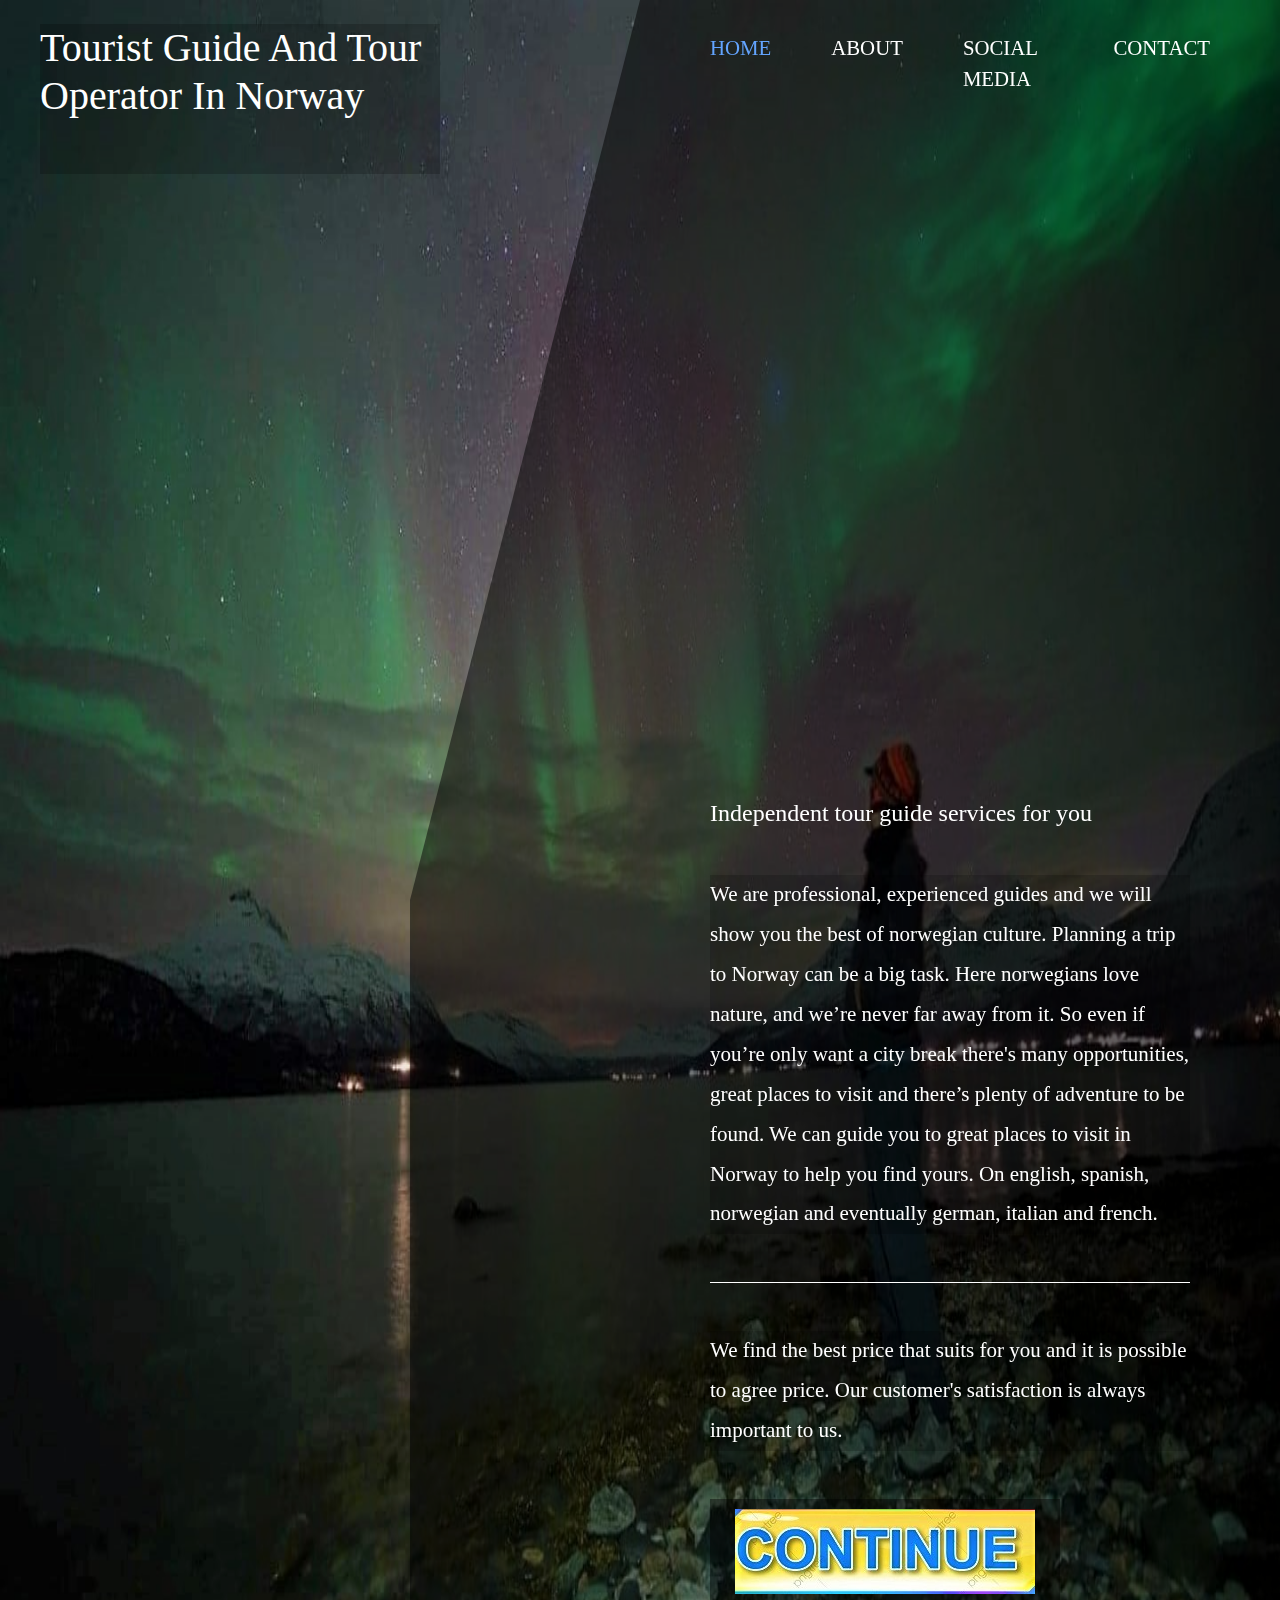
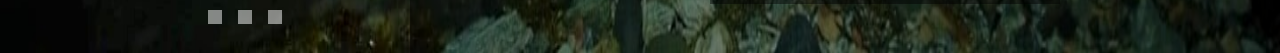
==== index.html @ ef8b1a3e "Tourist Guide And Tour Operator Website" ====
<!DOCTYPE html>
<html lang="en">

<head>
    <meta charset="UTF-8">
 <meta name="viewport" content="width=device-width, initial-scale=1.0, user-scalable=yes" />

    <meta http-equiv="X-UA-Compatible" content="ie=edge">
    <title>Tourist guide and tour operator in Norway</title>
    <link href="https://fonts.googleapis.com/css?family=Open+Sans:300,400" rel="stylesheet" /> <!-- https://fonts.google.com/ -->
    <link href="css/bootstrap.min.css" rel="stylesheet" /> <!-- https://getbootstrap.com/ -->
    <link href="fontawesome/css/all.min.css" rel="stylesheet" /> <!-- https://fontawesome.com/ -->
    <link href="css/templatemo-diagoona.css" rel="stylesheet" />


<style>

    background-image: url(./img/background1.jpg);
      background-attachment: fixed;
   -webkit-background-size: cover;
   -moz-background-size: cover;
  -o-background-size: cover;
  background-size: 100%;
}


@media (max-width: 480px) {
    body {
      
      background-image: url(./img/background1.jpg);
	-webkit-background-size: 100% 100%;
    -moz-background-size: 100% 100%;
  -o-background-size: 100% 100%;
  background-size: 100% 100%;
	}
    
}


@media (min-width: 481px) and (max-width: 1024px) {
      body {
      
      background-image: url(./img/background1.jpg);
	-webkit-background-size: 100% 100%;
    -moz-background-size: 100% 100%;
  -o-background-size: 100% 100%;
  background-size: 100% 100%;
	}
}


@media (min-width: 1025px) {
         body {
      
      background-image: url(./img/background1.jpg);
	-webkit-background-size: 100% 100%;
    -moz-background-size: 100% 100%;
  -o-background-size: 100% 100%;
  background-size: 100% 100%;
	}
}



</style>

</head>

<body>
    <div class="tm-container" style="background: rgba(0, 0, 0, 0.05);">        
        <div>
            <div class="tm-row pt-4">
                <div class="tm-col-left">
                    <div class="tm-site-header media">
                        <div class="media-body">
                            <h1 class="tm-sitename text-capitalize" style="font-family: Calibri; text-transform: capitalize; background: rgba(0, 0, 0, 0.2); width: 400px; height: 150px;">Tourist guide and tour operator in Norway</h1>
                            <p class="tm-slogon"></p>
							<br />
							<br />
					   <iframe src="https://www.facebook.com/plugins/page.php?href=https%3A%2F%2Fwww.facebook.com%2Fvictor170471%2F&tabs=timeline&width=490&height=500&small_header=false&adapt_container_width=true&hide_cover=false&show_facepile=true&appId=1607158859400551" width="490" height="500" style="border:none;overflow:hidden" scrolling="no" frameborder="0" allowfullscreen="true" allow="autoplay; clipboard-write; encrypted-media; picture-in-picture; web-share"></iframe>

                        </div>        
                    </div>
                </div>
                <div class="tm-col-right">
                    <nav class="navbar navbar-expand-lg" id="tm-main-nav">
                        <button class="navbar-toggler toggler-example mr-0 ml-auto" type="button" 
                            data-toggle="collapse" data-target="#navbar-nav" 
                            aria-controls="navbar-nav" aria-expanded="false" aria-label="Toggle navigation">
                            <span><i class="fas fa-bars"></i></span>
                        </button>
                        <div class="collapse navbar-collapse tm-nav" id="navbar-nav">
                            <ul class="navbar-nav text-uppercase">
                                <li class="nav-item active">
                                    <a class="nav-link tm-nav-link" href="#">Home <span class="sr-only">(current)</span></a>
                                </li>
                                <li class="nav-item">
                                    <a class="nav-link tm-nav-link" href="about.html">About</a>
                                </li>
                                <li class="nav-item">
                                    <a class="nav-link tm-nav-link" href="socialmedia.html">Social media</a>
                                </li>                            
                                <li class="nav-item">
                                    <a class="nav-link tm-nav-link" href="contact.html">Contact</a>
                                </li>
                            </ul>                            
                        </div>                        
                    </nav>
                </div>
            </div>
            
            <div class="tm-row">
                <div class="tm-col-left" style="font-family: Calibri;"></div>
                <main class="tm-col-right">
                    <section class="tm-content">
                        <h2 class="mb-5 tm-content-title">Independent tour guide services for you</h2>
                        <p class="mb-5" style="background: rgba(0, 0, 0, 0.18); font-size: 21px;">We are professional, experienced guides and we will show you the best of norwegian culture. Planning a trip to Norway can be a big task. Here norwegians love nature, and we’re never far away from it. So even if you’re only want a city break there's many opportunities, great places to visit and there’s plenty of adventure to be found. We can guide you to great places to visit in Norway to help you find yours. On english, spanish, norwegian and eventually german, italian and french.</p>
                        <hr class="mb-5">
                        <p class="mb-5" style="background: rgba(0, 0, 0, 0.18); font-size: 21px;">We find the best price that suits for you and it is possible to agree price. Our customer's satisfaction is always important to us.</p>                        
                        <a href="about.html" class="btn btn-primary" style="background: rgba(0, 0, 0, 0.44);"><img src="img/buttoncontinue.png"/></a>
                    </section>
                </main>
            </div>
        </div>        

		<style>
		
		
		</style>
		
        <div class="tm-row">
            <div class="tm-col-left text-center">            
                <ul class="tm-bg-controls-wrapper">
                    <li class="tm-bg-control active" data-id="0"></li>
                    <li class="tm-bg-control" data-id="1"></li>
                    <li class="tm-bg-control" data-id="2"></li>
                </ul>            
            </div>        
           
        </div>

        <!-- Diagonal background design -->
        <div class="tm-bg">
            <div class="tm-bg-left"></div>
            <div class="tm-bg-right"></div>
        </div>
    </div>

    <script src="js/jquery-3.4.1.min.js"></script>
    <script src="js/bootstrap.min.js"></script>
    <script src="js/jquery.backstretch.min.js"></script>
   
</body>
</html>
---- fontawesome/css/all.min.css ----
.fa,.fab,.fad,.fal,.far,.fas{-moz-osx-font-smoothing:grayscale;-webkit-font-smoothing:antialiased;display:inline-block;font-style:normal;font-variant:normal;text-rendering:auto;line-height:1}.fa-lg{font-size:1.33333em;line-height:.75em;vertical-align:-.0667em}.fa-xs{font-size:.75em}.fa-sm{font-size:.875em}.fa-1x{font-size:1em}.fa-2x{font-size:2em}.fa-3x{font-size:3em}.fa-4x{font-size:4em}.fa-5x{font-size:5em}.fa-6x{font-size:6em}.fa-7x{font-size:7em}.fa-8x{font-size:8em}.fa-9x{font-size:9em}.fa-10x{font-size:10em}.fa-fw{text-align:center;width:1.25em}.fa-ul{list-style-type:none;margin-left:2.5em;padding-left:0}.fa-ul>li{position:relative}.fa-li{left:-2em;position:absolute;text-align:center;width:2em;line-height:inherit}.fa-border{border:.08em solid #eee;border-radius:.1em;padding:.2em .25em .15em}.fa-pull-left{float:left}.fa-pull-right{float:right}.fa.fa-pull-left,.fab.fa-pull-left,.fal.fa-pull-left,.far.fa-pull-left,.fas.fa-pull-left{margin-right:.3em}.fa.fa-pull-right,.fab.fa-pull-right,.fal.fa-pull-right,.far.fa-pull-right,.fas.fa-pull-right{margin-left:.3em}.fa-spin{-webkit-animation:fa-spin 2s linear infinite;animation:fa-spin 2s linear infinite}.fa-pulse{-webkit-animation:fa-spin 1s steps(8) infinite;animation:fa-spin 1s steps(8) infinite}@-webkit-keyframes fa-spin{0%{-webkit-transform:rotate(0deg);transform:rotate(0deg)}to{-webkit-transform:rotate(1turn);transform:rotate(1turn)}}@keyframes fa-spin{0%{-webkit-transform:rotate(0deg);transform:rotate(0deg)}to{-webkit-transform:rotate(1turn);transform:rotate(1turn)}}.fa-rotate-90{-ms-filter:"progid:DXImageTransform.Microsoft.BasicImage(rotation=1)";-webkit-transform:rotate(90deg);transform:rotate(90deg)}.fa-rotate-180{-ms-filter:"progid:DXImageTransform.Microsoft.BasicImage(rotation=2)";-webkit-transform:rotate(180deg);transform:rotate(180deg)}.fa-rotate-270{-ms-filter:"progid:DXImageTransform.Microsoft.BasicImage(rotation=3)";-webkit-transform:rotate(270deg);transform:rotate(270deg)}.fa-flip-horizontal{-ms-filter:"progid:DXImageTransform.Microsoft.BasicImage(rotation=0, mirror=1)";-webkit-transform:scaleX(-1);transform:scaleX(-1)}.fa-flip-vertical{-webkit-transform:scaleY(-1);transform:scaleY(-1)}.fa-flip-both,.fa-flip-horizontal.fa-flip-vertical,.fa-flip-vertical{-ms-filter:"progid:DXImageTransform.Microsoft.BasicImage(rotation=2, mirror=1)"}.fa-flip-both,.fa-flip-horizontal.fa-flip-vertical{-webkit-transform:scale(-1);transform:scale(-1)}:root .fa-flip-both,:root .fa-flip-horizontal,:root .fa-flip-vertical,:root .fa-rotate-90,:root .fa-rotate-180,:root .fa-rotate-270{-webkit-filter:none;filter:none}.fa-stack{display:inline-block;height:2em;line-height:2em;position:relative;vertical-align:middle;width:2.5em}.fa-stack-1x,.fa-stack-2x{left:0;position:absolute;text-align:center;width:100%}.fa-stack-1x{line-height:inherit}.fa-stack-2x{font-size:2em}.fa-inverse{color:#fff}.fa-500px:before{content:"\f26e"}.fa-accessible-icon:before{content:"\f368"}.fa-accusoft:before{content:"\f369"}.fa-acquisitions-incorporated:before{content:"\f6af"}.fa-ad:before{content:"\f641"}.fa-address-book:before{content:"\f2b9"}.fa-address-card:before{content:"\f2bb"}.fa-adjust:before{content:"\f042"}.fa-adn:before{content:"\f170"}.fa-adobe:before{content:"\f778"}.fa-adversal:before{content:"\f36a"}.fa-affiliatetheme:before{content:"\f36b"}.fa-air-freshener:before{content:"\f5d0"}.fa-airbnb:before{content:"\f834"}.fa-algolia:before{content:"\f36c"}.fa-align-center:before{content:"\f037"}.fa-align-justify:before{content:"\f039"}.fa-align-left:before{content:"\f036"}.fa-align-right:before{content:"\f038"}.fa-alipay:before{content:"\f642"}.fa-allergies:before{content:"\f461"}.fa-amazon:before{content:"\f270"}.fa-amazon-pay:before{content:"\f42c"}.fa-ambulance:before{content:"\f0f9"}.fa-american-sign-language-interpreting:before{content:"\f2a3"}.fa-amilia:before{content:"\f36d"}.fa-anchor:before{content:"\f13d"}.fa-android:before{content:"\f17b"}.fa-angellist:before{content:"\f209"}.fa-angle-double-down:before{content:"\f103"}.fa-angle-double-left:before{content:"\f100"}.fa-angle-double-right:before{content:"\f101"}.fa-angle-double-up:before{content:"\f102"}.fa-angle-down:before{content:"\f107"}.fa-angle-left:before{content:"\f104"}.fa-angle-right:before{content:"\f105"}.fa-angle-up:before{content:"\f106"}.fa-angry:before{content:"\f556"}.fa-angrycreative:before{content:"\f36e"}.fa-angular:before{content:"\f420"}.fa-ankh:before{content:"\f644"}.fa-app-store:before{content:"\f36f"}.fa-app-store-ios:before{content:"\f370"}.fa-apper:before{content:"\f371"}.fa-apple:before{content:"\f179"}.fa-apple-alt:before{content:"\f5d1"}.fa-apple-pay:before{content:"\f415"}.fa-archive:before{content:"\f187"}.fa-archway:before{content:"\f557"}.fa-arrow-alt-circle-down:before{content:"\f358"}.fa-arrow-alt-circle-left:before{content:"\f359"}.fa-arrow-alt-circle-right:before{content:"\f35a"}.fa-arrow-alt-circle-up:before{content:"\f35b"}.fa-arrow-circle-down:before{content:"\f0ab"}.fa-arrow-circle-left:before{content:"\f0a8"}.fa-arrow-circle-right:before{content:"\f0a9"}.fa-arrow-circle-up:before{content:"\f0aa"}.fa-arrow-down:before{content:"\f063"}.fa-arrow-left:before{content:"\f060"}.fa-arrow-right:before{content:"\f061"}.fa-arrow-up:before{content:"\f062"}.fa-arrows-alt:before{content:"\f0b2"}.fa-arrows-alt-h:before{content:"\f337"}.fa-arrows-alt-v:before{content:"\f338"}.fa-artstation:before{content:"\f77a"}.fa-assistive-listening-systems:before{content:"\f2a2"}.fa-asterisk:before{content:"\f069"}.fa-asymmetrik:before{content:"\f372"}.fa-at:before{content:"\f1fa"}.fa-atlas:before{content:"\f558"}.fa-atlassian:before{content:"\f77b"}.fa-atom:before{content:"\f5d2"}.fa-audible:before{content:"\f373"}.fa-audio-description:before{content:"\f29e"}.fa-autoprefixer:before{content:"\f41c"}.fa-avianex:before{content:"\f374"}.fa-aviato:before{content:"\f421"}.fa-award:before{content:"\f559"}.fa-aws:before{content:"\f375"}.fa-baby:before{content:"\f77c"}.fa-baby-carriage:before{content:"\f77d"}.fa-backspace:before{content:"\f55a"}.fa-backward:before{content:"\f04a"}.fa-bacon:before{content:"\f7e5"}.fa-balance-scale:before{content:"\f24e"}.fa-balance-scale-left:before{content:"\f515"}.fa-balance-scale-right:before{content:"\f516"}.fa-ban:before{content:"\f05e"}.fa-band-aid:before{content:"\f462"}.fa-bandcamp:before{content:"\f2d5"}.fa-barcode:before{content:"\f02a"}.fa-bars:before{content:"\f0c9"}.fa-baseball-ball:before{content:"\f433"}.fa-basketball-ball:before{content:"\f434"}.fa-bath:before{content:"\f2cd"}.fa-battery-empty:before{content:"\f244"}.fa-battery-full:before{content:"\f240"}.fa-battery-half:before{content:"\f242"}.fa-battery-quarter:before{content:"\f243"}.fa-battery-three-quarters:before{content:"\f241"}.fa-battle-net:before{content:"\f835"}.fa-bed:before{content:"\f236"}.fa-beer:before{content:"\f0fc"}.fa-behance:before{content:"\f1b4"}.fa-behance-square:before{content:"\f1b5"}.fa-bell:before{content:"\f0f3"}.fa-bell-slash:before{content:"\f1f6"}.fa-bezier-curve:before{content:"\f55b"}.fa-bible:before{content:"\f647"}.fa-bicycle:before{content:"\f206"}.fa-biking:before{content:"\f84a"}.fa-bimobject:before{content:"\f378"}.fa-binoculars:before{content:"\f1e5"}.fa-biohazard:before{content:"\f780"}.fa-birthday-cake:before{content:"\f1fd"}.fa-bitbucket:before{content:"\f171"}.fa-bitcoin:before{content:"\f379"}.fa-bity:before{content:"\f37a"}.fa-black-tie:before{content:"\f27e"}.fa-blackberry:before{content:"\f37b"}.fa-blender:before{content:"\f517"}.fa-blender-phone:before{content:"\f6b6"}.fa-blind:before{content:"\f29d"}.fa-blog:before{content:"\f781"}.fa-blogger:before{content:"\f37c"}.fa-blogger-b:before{content:"\f37d"}.fa-bluetooth:before{content:"\f293"}.fa-bluetooth-b:before{content:"\f294"}.fa-bold:before{content:"\f032"}.fa-bolt:before{content:"\f0e7"}.fa-bomb:before{content:"\f1e2"}.fa-bone:before{content:"\f5d7"}.fa-bong:before{content:"\f55c"}.fa-book:before{content:"\f02d"}.fa-book-dead:before{content:"\f6b7"}.fa-book-medical:before{content:"\f7e6"}.fa-book-open:before{content:"\f518"}.fa-book-reader:before{content:"\f5da"}.fa-bookmark:before{content:"\f02e"}.fa-bootstrap:before{content:"\f836"}.fa-border-all:before{content:"\f84c"}.fa-border-none:before{content:"\f850"}.fa-border-style:before{content:"\f853"}.fa-bowling-ball:before{content:"\f436"}.fa-box:before{content:"\f466"}.fa-box-open:before{content:"\f49e"}.fa-boxes:before{content:"\f468"}.fa-braille:before{content:"\f2a1"}.fa-brain:before{content:"\f5dc"}.fa-bread-slice:before{content:"\f7ec"}.fa-briefcase:before{content:"\f0b1"}.fa-briefcase-medical:before{content:"\f469"}.fa-broadcast-tower:before{content:"\f519"}.fa-broom:before{content:"\f51a"}.fa-brush:before{content:"\f55d"}.fa-btc:before{content:"\f15a"}.fa-buffer:before{content:"\f837"}.fa-bug:before{content:"\f188"}.fa-building:before{content:"\f1ad"}.fa-bullhorn:before{content:"\f0a1"}.fa-bullseye:before{content:"\f140"}.fa-burn:before{content:"\f46a"}.fa-buromobelexperte:before{content:"\f37f"}.fa-bus:before{content:"\f207"}.fa-bus-alt:before{content:"\f55e"}.fa-business-time:before{content:"\f64a"}.fa-buysellads:before{content:"\f20d"}.fa-calculator:before{content:"\f1ec"}.fa-calendar:before{content:"\f133"}.fa-calendar-alt:before{content:"\f073"}.fa-calendar-check:before{content:"\f274"}.fa-calendar-day:before{content:"\f783"}.fa-calendar-minus:before{content:"\f272"}.fa-calendar-plus:before{content:"\f271"}.fa-calendar-times:before{content:"\f273"}.fa-calendar-week:before{content:"\f784"}.fa-camera:before{content:"\f030"}.fa-camera-retro:before{content:"\f083"}.fa-campground:before{content:"\f6bb"}.fa-canadian-maple-leaf:before{content:"\f785"}.fa-candy-cane:before{content:"\f786"}.fa-cannabis:before{content:"\f55f"}.fa-capsules:before{content:"\f46b"}.fa-car:before{content:"\f1b9"}.fa-car-alt:before{content:"\f5de"}.fa-car-battery:before{content:"\f5df"}.fa-car-crash:before{content:"\f5e1"}.fa-car-side:before{content:"\f5e4"}.fa-caret-down:before{content:"\f0d7"}.fa-caret-left:before{content:"\f0d9"}.fa-caret-right:before{content:"\f0da"}.fa-caret-square-down:before{content:"\f150"}.fa-caret-square-left:before{content:"\f191"}.fa-caret-square-right:before{content:"\f152"}.fa-caret-square-up:before{content:"\f151"}.fa-caret-up:before{content:"\f0d8"}.fa-carrot:before{content:"\f787"}.fa-cart-arrow-down:before{content:"\f218"}.fa-cart-plus:before{content:"\f217"}.fa-cash-register:before{content:"\f788"}.fa-cat:before{content:"\f6be"}.fa-cc-amazon-pay:before{content:"\f42d"}.fa-cc-amex:before{content:"\f1f3"}.fa-cc-apple-pay:before{content:"\f416"}.fa-cc-diners-club:before{content:"\f24c"}.fa-cc-discover:before{content:"\f1f2"}.fa-cc-jcb:before{content:"\f24b"}.fa-cc-mastercard:before{content:"\f1f1"}.fa-cc-paypal:before{content:"\f1f4"}.fa-cc-stripe:before{content:"\f1f5"}.fa-cc-visa:before{content:"\f1f0"}.fa-centercode:before{content:"\f380"}.fa-centos:before{content:"\f789"}.fa-certificate:before{content:"\f0a3"}.fa-chair:before{content:"\f6c0"}.fa-chalkboard:before{content:"\f51b"}.fa-chalkboard-teacher:before{content:"\f51c"}.fa-charging-station:before{content:"\f5e7"}.fa-chart-area:before{content:"\f1fe"}.fa-chart-bar:before{content:"\f080"}.fa-chart-line:before{content:"\f201"}.fa-chart-pie:before{content:"\f200"}.fa-check:before{content:"\f00c"}.fa-check-circle:before{content:"\f058"}.fa-check-double:before{content:"\f560"}.fa-check-square:before{content:"\f14a"}.fa-cheese:before{content:"\f7ef"}.fa-chess:before{content:"\f439"}.fa-chess-bishop:before{content:"\f43a"}.fa-chess-board:before{content:"\f43c"}.fa-chess-king:before{content:"\f43f"}.fa-chess-knight:before{content:"\f441"}.fa-chess-pawn:before{content:"\f443"}.fa-chess-queen:before{content:"\f445"}.fa-chess-rook:before{content:"\f447"}.fa-chevron-circle-down:before{content:"\f13a"}.fa-chevron-circle-left:before{content:"\f137"}.fa-chevron-circle-right:before{content:"\f138"}.fa-chevron-circle-up:before{content:"\f139"}.fa-chevron-down:before{content:"\f078"}.fa-chevron-left:before{content:"\f053"}.fa-chevron-right:before{content:"\f054"}.fa-chevron-up:before{content:"\f077"}.fa-child:before{content:"\f1ae"}.fa-chrome:before{content:"\f268"}.fa-chromecast:before{content:"\f838"}.fa-church:before{content:"\f51d"}.fa-circle:before{content:"\f111"}.fa-circle-notch:before{content:"\f1ce"}.fa-city:before{content:"\f64f"}.fa-clinic-medical:before{content:"\f7f2"}.fa-clipboard:before{content:"\f328"}.fa-clipboard-check:before{content:"\f46c"}.fa-clipboard-list:before{content:"\f46d"}.fa-clock:before{content:"\f017"}.fa-clone:before{content:"\f24d"}.fa-closed-captioning:before{content:"\f20a"}.fa-cloud:before{content:"\f0c2"}.fa-cloud-download-alt:before{content:"\f381"}.fa-cloud-meatball:before{content:"\f73b"}.fa-cloud-moon:before{content:"\f6c3"}.fa-cloud-moon-rain:before{content:"\f73c"}.fa-cloud-rain:before{content:"\f73d"}.fa-cloud-showers-heavy:before{content:"\f740"}.fa-cloud-sun:before{content:"\f6c4"}.fa-cloud-sun-rain:before{content:"\f743"}.fa-cloud-upload-alt:before{content:"\f382"}.fa-cloudscale:before{content:"\f383"}.fa-cloudsmith:before{content:"\f384"}.fa-cloudversify:before{content:"\f385"}.fa-cocktail:before{content:"\f561"}.fa-code:before{content:"\f121"}.fa-code-branch:before{content:"\f126"}.fa-codepen:before{content:"\f1cb"}.fa-codiepie:before{content:"\f284"}.fa-coffee:before{content:"\f0f4"}.fa-cog:before{content:"\f013"}.fa-cogs:before{content:"\f085"}.fa-coins:before{content:"\f51e"}.fa-columns:before{content:"\f0db"}.fa-comment:before{content:"\f075"}.fa-comment-alt:before{content:"\f27a"}.fa-comment-dollar:before{content:"\f651"}.fa-comment-dots:before{content:"\f4ad"}.fa-comment-medical:before{content:"\f7f5"}.fa-comment-slash:before{content:"\f4b3"}.fa-comments:before{content:"\f086"}.fa-comments-dollar:before{content:"\f653"}.fa-compact-disc:before{content:"\f51f"}.fa-compass:before{content:"\f14e"}.fa-compress:before{content:"\f066"}.fa-compress-arrows-alt:before{content:"\f78c"}.fa-concierge-bell:before{content:"\f562"}.fa-confluence:before{content:"\f78d"}.fa-connectdevelop:before{content:"\f20e"}.fa-contao:before{content:"\f26d"}.fa-cookie:before{content:"\f563"}.fa-cookie-bite:before{content:"\f564"}.fa-copy:before{content:"\f0c5"}.fa-copyright:before{content:"\f1f9"}.fa-cotton-bureau:before{content:"\f89e"}.fa-couch:before{content:"\f4b8"}.fa-cpanel:before{content:"\f388"}.fa-creative-commons:before{content:"\f25e"}.fa-creative-commons-by:before{content:"\f4e7"}.fa-creative-commons-nc:before{content:"\f4e8"}.fa-creative-commons-nc-eu:before{content:"\f4e9"}.fa-creative-commons-nc-jp:before{content:"\f4ea"}.fa-creative-commons-nd:before{content:"\f4eb"}.fa-creative-commons-pd:before{content:"\f4ec"}.fa-creative-commons-pd-alt:before{content:"\f4ed"}.fa-creative-commons-remix:before{content:"\f4ee"}.fa-creative-commons-sa:before{content:"\f4ef"}.fa-creative-commons-sampling:before{content:"\f4f0"}.fa-creative-commons-sampling-plus:before{content:"\f4f1"}.fa-creative-commons-share:before{content:"\f4f2"}.fa-creative-commons-zero:before{content:"\f4f3"}.fa-credit-card:before{content:"\f09d"}.fa-critical-role:before{content:"\f6c9"}.fa-crop:before{content:"\f125"}.fa-crop-alt:before{content:"\f565"}.fa-cross:before{content:"\f654"}.fa-crosshairs:before{content:"\f05b"}.fa-crow:before{content:"\f520"}.fa-crown:before{content:"\f521"}.fa-crutch:before{content:"\f7f7"}.fa-css3:before{content:"\f13c"}.fa-css3-alt:before{content:"\f38b"}.fa-cube:before{content:"\f1b2"}.fa-cubes:before{content:"\f1b3"}.fa-cut:before{content:"\f0c4"}.fa-cuttlefish:before{content:"\f38c"}.fa-d-and-d:before{content:"\f38d"}.fa-d-and-d-beyond:before{content:"\f6ca"}.fa-dashcube:before{content:"\f210"}.fa-database:before{content:"\f1c0"}.fa-deaf:before{content:"\f2a4"}.fa-delicious:before{content:"\f1a5"}.fa-democrat:before{content:"\f747"}.fa-deploydog:before{content:"\f38e"}.fa-deskpro:before{content:"\f38f"}.fa-desktop:before{content:"\f108"}.fa-dev:before{content:"\f6cc"}.fa-deviantart:before{content:"\f1bd"}.fa-dharmachakra:before{content:"\f655"}.fa-dhl:before{content:"\f790"}.fa-diagnoses:before{content:"\f470"}.fa-diaspora:before{content:"\f791"}.fa-dice:before{content:"\f522"}.fa-dice-d20:before{content:"\f6cf"}.fa-dice-d6:before{content:"\f6d1"}.fa-dice-five:before{content:"\f523"}.fa-dice-four:before{content:"\f524"}.fa-dice-one:before{content:"\f525"}.fa-dice-six:before{content:"\f526"}.fa-dice-three:before{content:"\f527"}.fa-dice-two:before{content:"\f528"}.fa-digg:before{content:"\f1a6"}.fa-digital-ocean:before{content:"\f391"}.fa-digital-tachograph:before{content:"\f566"}.fa-directions:before{content:"\f5eb"}.fa-discord:before{content:"\f392"}.fa-discourse:before{content:"\f393"}.fa-divide:before{content:"\f529"}.fa-dizzy:before{content:"\f567"}.fa-dna:before{content:"\f471"}.fa-dochub:before{content:"\f394"}.fa-docker:before{content:"\f395"}.fa-dog:before{content:"\f6d3"}.fa-dollar-sign:before{content:"\f155"}.fa-dolly:before{content:"\f472"}.fa-dolly-flatbed:before{content:"\f474"}.fa-donate:before{content:"\f4b9"}.fa-door-closed:before{content:"\f52a"}.fa-door-open:before{content:"\f52b"}.fa-dot-circle:before{content:"\f192"}.fa-dove:before{content:"\f4ba"}.fa-download:before{content:"\f019"}.fa-draft2digital:before{content:"\f396"}.fa-drafting-compass:before{content:"\f568"}.fa-dragon:before{content:"\f6d5"}.fa-draw-polygon:before{content:"\f5ee"}.fa-dribbble:before{content:"\f17d"}.fa-dribbble-square:before{content:"\f397"}.fa-dropbox:before{content:"\f16b"}.fa-drum:before{content:"\f569"}.fa-drum-steelpan:before{content:"\f56a"}.fa-drumstick-bite:before{content:"\f6d7"}.fa-drupal:before{content:"\f1a9"}.fa-dumbbell:before{content:"\f44b"}.fa-dumpster:before{content:"\f793"}.fa-dumpster-fire:before{content:"\f794"}.fa-dungeon:before{content:"\f6d9"}.fa-dyalog:before{content:"\f399"}.fa-earlybirds:before{content:"\f39a"}.fa-ebay:before{content:"\f4f4"}.fa-edge:before{content:"\f282"}.fa-edit:before{content:"\f044"}.fa-egg:before{content:"\f7fb"}.fa-eject:before{content:"\f052"}.fa-elementor:before{content:"\f430"}.fa-ellipsis-h:before{content:"\f141"}.fa-ellipsis-v:before{content:"\f142"}.fa-ello:before{content:"\f5f1"}.fa-ember:before{content:"\f423"}.fa-empire:before{content:"\f1d1"}.fa-envelope:before{content:"\f0e0"}.fa-envelope-open:before{content:"\f2b6"}.fa-envelope-open-text:before{content:"\f658"}.fa-envelope-square:before{content:"\f199"}.fa-envira:before{content:"\f299"}.fa-equals:before{content:"\f52c"}.fa-eraser:before{content:"\f12d"}.fa-erlang:before{content:"\f39d"}.fa-ethereum:before{content:"\f42e"}.fa-ethernet:before{content:"\f796"}.fa-etsy:before{content:"\f2d7"}.fa-euro-sign:before{content:"\f153"}.fa-evernote:before{content:"\f839"}.fa-exchange-alt:before{content:"\f362"}.fa-exclamation:before{content:"\f12a"}.fa-exclamation-circle:before{content:"\f06a"}.fa-exclamation-triangle:before{content:"\f071"}.fa-expand:before{content:"\f065"}.fa-expand-arrows-alt:before{content:"\f31e"}.fa-expeditedssl:before{content:"\f23e"}.fa-external-link-alt:before{content:"\f35d"}.fa-external-link-square-alt:before{content:"\f360"}.fa-eye:before{content:"\f06e"}.fa-eye-dropper:before{content:"\f1fb"}.fa-eye-slash:before{content:"\f070"}.fa-facebook:before{content:"\f09a"}.fa-facebook-f:before{content:"\f39e"}.fa-facebook-messenger:before{content:"\f39f"}.fa-facebook-square:before{content:"\f082"}.fa-fan:before{content:"\f863"}.fa-fantasy-flight-games:before{content:"\f6dc"}.fa-fast-backward:before{content:"\f049"}.fa-fast-forward:before{content:"\f050"}.fa-fax:before{content:"\f1ac"}.fa-feather:before{content:"\f52d"}.fa-feather-alt:before{content:"\f56b"}.fa-fedex:before{content:"\f797"}.fa-fedora:before{content:"\f798"}.fa-female:before{content:"\f182"}.fa-fighter-jet:before{content:"\f0fb"}.fa-figma:before{content:"\f799"}.fa-file:before{content:"\f15b"}.fa-file-alt:before{content:"\f15c"}.fa-file-archive:before{content:"\f1c6"}.fa-file-audio:before{content:"\f1c7"}.fa-file-code:before{content:"\f1c9"}.fa-file-contract:before{content:"\f56c"}.fa-file-csv:before{content:"\f6dd"}.fa-file-download:before{content:"\f56d"}.fa-file-excel:before{content:"\f1c3"}.fa-file-export:before{content:"\f56e"}.fa-file-image:before{content:"\f1c5"}.fa-file-import:before{content:"\f56f"}.fa-file-invoice:before{content:"\f570"}.fa-file-invoice-dollar:before{content:"\f571"}.fa-file-medical:before{content:"\f477"}.fa-file-medical-alt:before{content:"\f478"}.fa-file-pdf:before{content:"\f1c1"}.fa-file-powerpoint:before{content:"\f1c4"}.fa-file-prescription:before{content:"\f572"}.fa-file-signature:before{content:"\f573"}.fa-file-upload:before{content:"\f574"}.fa-file-video:before{content:"\f1c8"}.fa-file-word:before{content:"\f1c2"}.fa-fill:before{content:"\f575"}.fa-fill-drip:before{content:"\f576"}.fa-film:before{content:"\f008"}.fa-filter:before{content:"\f0b0"}.fa-fingerprint:before{content:"\f577"}.fa-fire:before{content:"\f06d"}.fa-fire-alt:before{content:"\f7e4"}.fa-fire-extinguisher:before{content:"\f134"}.fa-firefox:before{content:"\f269"}.fa-first-aid:before{content:"\f479"}.fa-first-order:before{content:"\f2b0"}.fa-first-order-alt:before{content:"\f50a"}.fa-firstdraft:before{content:"\f3a1"}.fa-fish:before{content:"\f578"}.fa-fist-raised:before{content:"\f6de"}.fa-flag:before{content:"\f024"}.fa-flag-checkered:before{content:"\f11e"}.fa-flag-usa:before{content:"\f74d"}.fa-flask:before{content:"\f0c3"}.fa-flickr:before{content:"\f16e"}.fa-flipboard:before{content:"\f44d"}.fa-flushed:before{content:"\f579"}.fa-fly:before{content:"\f417"}.fa-folder:before{content:"\f07b"}.fa-folder-minus:before{content:"\f65d"}.fa-folder-open:before{content:"\f07c"}.fa-folder-plus:before{content:"\f65e"}.fa-font:before{content:"\f031"}.fa-font-awesome:before{content:"\f2b4"}.fa-font-awesome-alt:before{content:"\f35c"}.fa-font-awesome-flag:before{content:"\f425"}.fa-font-awesome-logo-full:before{content:"\f4e6"}.fa-fonticons:before{content:"\f280"}.fa-fonticons-fi:before{content:"\f3a2"}.fa-football-ball:before{content:"\f44e"}.fa-fort-awesome:before{content:"\f286"}.fa-fort-awesome-alt:before{content:"\f3a3"}.fa-forumbee:before{content:"\f211"}.fa-forward:before{content:"\f04e"}.fa-foursquare:before{content:"\f180"}.fa-free-code-camp:before{content:"\f2c5"}.fa-freebsd:before{content:"\f3a4"}.fa-frog:before{content:"\f52e"}.fa-frown:before{content:"\f119"}.fa-frown-open:before{content:"\f57a"}.fa-fulcrum:before{content:"\f50b"}.fa-funnel-dollar:before{content:"\f662"}.fa-futbol:before{content:"\f1e3"}.fa-galactic-republic:before{content:"\f50c"}.fa-galactic-senate:before{content:"\f50d"}.fa-gamepad:before{content:"\f11b"}.fa-gas-pump:before{content:"\f52f"}.fa-gavel:before{content:"\f0e3"}.fa-gem:before{content:"\f3a5"}.fa-genderless:before{content:"\f22d"}.fa-get-pocket:before{content:"\f265"}.fa-gg:before{content:"\f260"}.fa-gg-circle:before{content:"\f261"}.fa-ghost:before{content:"\f6e2"}.fa-gift:before{content:"\f06b"}.fa-gifts:before{content:"\f79c"}.fa-git:before{content:"\f1d3"}.fa-git-alt:before{content:"\f841"}.fa-git-square:before{content:"\f1d2"}.fa-github:before{content:"\f09b"}.fa-github-alt:before{content:"\f113"}.fa-github-square:before{content:"\f092"}.fa-gitkraken:before{content:"\f3a6"}.fa-gitlab:before{content:"\f296"}.fa-gitter:before{content:"\f426"}.fa-glass-cheers:before{content:"\f79f"}.fa-glass-martini:before{content:"\f000"}.fa-glass-martini-alt:before{content:"\f57b"}.fa-glass-whiskey:before{content:"\f7a0"}.fa-glasses:before{content:"\f530"}.fa-glide:before{content:"\f2a5"}.fa-glide-g:before{content:"\f2a6"}.fa-globe:before{content:"\f0ac"}.fa-globe-africa:before{content:"\f57c"}.fa-globe-americas:before{content:"\f57d"}.fa-globe-asia:before{content:"\f57e"}.fa-globe-europe:before{content:"\f7a2"}.fa-gofore:before{content:"\f3a7"}.fa-golf-ball:before{content:"\f450"}.fa-goodreads:before{content:"\f3a8"}.fa-goodreads-g:before{content:"\f3a9"}.fa-google:before{content:"\f1a0"}.fa-google-drive:before{content:"\f3aa"}.fa-google-play:before{content:"\f3ab"}.fa-google-plus:before{content:"\f2b3"}.fa-google-plus-g:before{content:"\f0d5"}.fa-google-plus-square:before{content:"\f0d4"}.fa-google-wallet:before{content:"\f1ee"}.fa-gopuram:before{content:"\f664"}.fa-graduation-cap:before{content:"\f19d"}.fa-gratipay:before{content:"\f184"}.fa-grav:before{content:"\f2d6"}.fa-greater-than:before{content:"\f531"}.fa-greater-than-equal:before{content:"\f532"}.fa-grimace:before{content:"\f57f"}.fa-grin:before{content:"\f580"}.fa-grin-alt:before{content:"\f581"}.fa-grin-beam:before{content:"\f582"}.fa-grin-beam-sweat:before{content:"\f583"}.fa-grin-hearts:before{content:"\f584"}.fa-grin-squint:before{content:"\f585"}.fa-grin-squint-tears:before{content:"\f586"}.fa-grin-stars:before{content:"\f587"}.fa-grin-tears:before{content:"\f588"}.fa-grin-tongue:before{content:"\f589"}.fa-grin-tongue-squint:before{content:"\f58a"}.fa-grin-tongue-wink:before{content:"\f58b"}.fa-grin-wink:before{content:"\f58c"}.fa-grip-horizontal:before{content:"\f58d"}.fa-grip-lines:before{content:"\f7a4"}.fa-grip-lines-vertical:before{content:"\f7a5"}.fa-grip-vertical:before{content:"\f58e"}.fa-gripfire:before{content:"\f3ac"}.fa-grunt:before{content:"\f3ad"}.fa-guitar:before{content:"\f7a6"}.fa-gulp:before{content:"\f3ae"}.fa-h-square:before{content:"\f0fd"}.fa-hacker-news:before{content:"\f1d4"}.fa-hacker-news-square:before{content:"\f3af"}.fa-hackerrank:before{content:"\f5f7"}.fa-hamburger:before{content:"\f805"}.fa-hammer:before{content:"\f6e3"}.fa-hamsa:before{content:"\f665"}.fa-hand-holding:before{content:"\f4bd"}.fa-hand-holding-heart:before{content:"\f4be"}.fa-hand-holding-usd:before{content:"\f4c0"}.fa-hand-lizard:before{content:"\f258"}.fa-hand-middle-finger:before{content:"\f806"}.fa-hand-paper:before{content:"\f256"}.fa-hand-peace:before{content:"\f25b"}.fa-hand-point-down:before{content:"\f0a7"}.fa-hand-point-left:before{content:"\f0a5"}.fa-hand-point-right:before{content:"\f0a4"}.fa-hand-point-up:before{content:"\f0a6"}.fa-hand-pointer:before{content:"\f25a"}.fa-hand-rock:before{content:"\f255"}.fa-hand-scissors:before{content:"\f257"}.fa-hand-spock:before{content:"\f259"}.fa-hands:before{content:"\f4c2"}.fa-hands-helping:before{content:"\f4c4"}.fa-handshake:before{content:"\f2b5"}.fa-hanukiah:before{content:"\f6e6"}.fa-hard-hat:before{content:"\f807"}.fa-hashtag:before{content:"\f292"}.fa-hat-wizard:before{content:"\f6e8"}.fa-haykal:before{content:"\f666"}.fa-hdd:before{content:"\f0a0"}.fa-heading:before{content:"\f1dc"}.fa-headphones:before{content:"\f025"}.fa-headphones-alt:before{content:"\f58f"}.fa-headset:before{content:"\f590"}.fa-heart:before{content:"\f004"}.fa-heart-broken:before{content:"\f7a9"}.fa-heartbeat:before{content:"\f21e"}.fa-helicopter:before{content:"\f533"}.fa-highlighter:before{content:"\f591"}.fa-hiking:before{content:"\f6ec"}.fa-hippo:before{content:"\f6ed"}.fa-hips:before{content:"\f452"}.fa-hire-a-helper:before{content:"\f3b0"}.fa-history:before{content:"\f1da"}.fa-hockey-puck:before{content:"\f453"}.fa-holly-berry:before{content:"\f7aa"}.fa-home:before{content:"\f015"}.fa-hooli:before{content:"\f427"}.fa-hornbill:before{content:"\f592"}.fa-horse:before{content:"\f6f0"}.fa-horse-head:before{content:"\f7ab"}.fa-hospital:before{content:"\f0f8"}.fa-hospital-alt:before{content:"\f47d"}.fa-hospital-symbol:before{content:"\f47e"}.fa-hot-tub:before{content:"\f593"}.fa-hotdog:before{content:"\f80f"}.fa-hotel:before{content:"\f594"}.fa-hotjar:before{content:"\f3b1"}.fa-hourglass:before{content:"\f254"}.fa-hourglass-end:before{content:"\f253"}.fa-hourglass-half:before{content:"\f252"}.fa-hourglass-start:before{content:"\f251"}.fa-house-damage:before{content:"\f6f1"}.fa-houzz:before{content:"\f27c"}.fa-hryvnia:before{content:"\f6f2"}.fa-html5:before{content:"\f13b"}.fa-hubspot:before{content:"\f3b2"}.fa-i-cursor:before{content:"\f246"}.fa-ice-cream:before{content:"\f810"}.fa-icicles:before{content:"\f7ad"}.fa-icons:before{content:"\f86d"}.fa-id-badge:before{content:"\f2c1"}.fa-id-card:before{content:"\f2c2"}.fa-id-card-alt:before{content:"\f47f"}.fa-igloo:before{content:"\f7ae"}.fa-image:before{content:"\f03e"}.fa-images:before{content:"\f302"}.fa-imdb:before{content:"\f2d8"}.fa-inbox:before{content:"\f01c"}.fa-indent:before{content:"\f03c"}.fa-industry:before{content:"\f275"}.fa-infinity:before{content:"\f534"}.fa-info:before{content:"\f129"}.fa-info-circle:before{content:"\f05a"}.fa-instagram:before{content:"\f16d"}.fa-intercom:before{content:"\f7af"}.fa-internet-explorer:before{content:"\f26b"}.fa-invision:before{content:"\f7b0"}.fa-ioxhost:before{content:"\f208"}.fa-italic:before{content:"\f033"}.fa-itch-io:before{content:"\f83a"}.fa-itunes:before{content:"\f3b4"}.fa-itunes-note:before{content:"\f3b5"}.fa-java:before{content:"\f4e4"}.fa-jedi:before{content:"\f669"}.fa-jedi-order:before{content:"\f50e"}.fa-jenkins:before{content:"\f3b6"}.fa-jira:before{content:"\f7b1"}.fa-joget:before{content:"\f3b7"}.fa-joint:before{content:"\f595"}.fa-joomla:before{content:"\f1aa"}.fa-journal-whills:before{content:"\f66a"}.fa-js:before{content:"\f3b8"}.fa-js-square:before{content:"\f3b9"}.fa-jsfiddle:before{content:"\f1cc"}.fa-kaaba:before{content:"\f66b"}.fa-kaggle:before{content:"\f5fa"}.fa-key:before{content:"\f084"}.fa-keybase:before{content:"\f4f5"}.fa-keyboard:before{content:"\f11c"}.fa-keycdn:before{content:"\f3ba"}.fa-khanda:before{content:"\f66d"}.fa-kickstarter:before{content:"\f3bb"}.fa-kickstarter-k:before{content:"\f3bc"}.fa-kiss:before{content:"\f596"}.fa-kiss-beam:before{content:"\f597"}.fa-kiss-wink-heart:before{content:"\f598"}.fa-kiwi-bird:before{content:"\f535"}.fa-korvue:before{content:"\f42f"}.fa-landmark:before{content:"\f66f"}.fa-language:before{content:"\f1ab"}.fa-laptop:before{content:"\f109"}.fa-laptop-code:before{content:"\f5fc"}.fa-laptop-medical:before{content:"\f812"}.fa-laravel:before{content:"\f3bd"}.fa-lastfm:before{content:"\f202"}.fa-lastfm-square:before{content:"\f203"}.fa-laugh:before{content:"\f599"}.fa-laugh-beam:before{content:"\f59a"}.fa-laugh-squint:before{content:"\f59b"}.fa-laugh-wink:before{content:"\f59c"}.fa-layer-group:before{content:"\f5fd"}.fa-leaf:before{content:"\f06c"}.fa-leanpub:before{content:"\f212"}.fa-lemon:before{content:"\f094"}.fa-less:before{content:"\f41d"}.fa-less-than:before{content:"\f536"}.fa-less-than-equal:before{content:"\f537"}.fa-level-down-alt:before{content:"\f3be"}.fa-level-up-alt:before{content:"\f3bf"}.fa-life-ring:before{content:"\f1cd"}.fa-lightbulb:before{content:"\f0eb"}.fa-line:before{content:"\f3c0"}.fa-link:before{content:"\f0c1"}.fa-linkedin:before{content:"\f08c"}.fa-linkedin-in:before{content:"\f0e1"}.fa-linode:before{content:"\f2b8"}.fa-linux:before{content:"\f17c"}.fa-lira-sign:before{content:"\f195"}.fa-list:before{content:"\f03a"}.fa-list-alt:before{content:"\f022"}.fa-list-ol:before{content:"\f0cb"}.fa-list-ul:before{content:"\f0ca"}.fa-location-arrow:before{content:"\f124"}.fa-lock:before{content:"\f023"}.fa-lock-open:before{content:"\f3c1"}.fa-long-arrow-alt-down:before{content:"\f309"}.fa-long-arrow-alt-left:before{content:"\f30a"}.fa-long-arrow-alt-right:before{content:"\f30b"}.fa-long-arrow-alt-up:before{content:"\f30c"}.fa-low-vision:before{content:"\f2a8"}.fa-luggage-cart:before{content:"\f59d"}.fa-lyft:before{content:"\f3c3"}.fa-magento:before{content:"\f3c4"}.fa-magic:before{content:"\f0d0"}.fa-magnet:before{content:"\f076"}.fa-mail-bulk:before{content:"\f674"}.fa-mailchimp:before{content:"\f59e"}.fa-male:before{content:"\f183"}.fa-mandalorian:before{content:"\f50f"}.fa-map:before{content:"\f279"}.fa-map-marked:before{content:"\f59f"}.fa-map-marked-alt:before{content:"\f5a0"}.fa-map-marker:before{content:"\f041"}.fa-map-marker-alt:before{content:"\f3c5"}.fa-map-pin:before{content:"\f276"}.fa-map-signs:before{content:"\f277"}.fa-markdown:before{content:"\f60f"}.fa-marker:before{content:"\f5a1"}.fa-mars:before{content:"\f222"}.fa-mars-double:before{content:"\f227"}.fa-mars-stroke:before{content:"\f229"}.fa-mars-stroke-h:before{content:"\f22b"}.fa-mars-stroke-v:before{content:"\f22a"}.fa-mask:before{content:"\f6fa"}.fa-mastodon:before{content:"\f4f6"}.fa-maxcdn:before{content:"\f136"}.fa-medal:before{content:"\f5a2"}.fa-medapps:before{content:"\f3c6"}.fa-medium:before{content:"\f23a"}.fa-medium-m:before{content:"\f3c7"}.fa-medkit:before{content:"\f0fa"}.fa-medrt:before{content:"\f3c8"}.fa-meetup:before{content:"\f2e0"}.fa-megaport:before{content:"\f5a3"}.fa-meh:before{content:"\f11a"}.fa-meh-blank:before{content:"\f5a4"}.fa-meh-rolling-eyes:before{content:"\f5a5"}.fa-memory:before{content:"\f538"}.fa-mendeley:before{content:"\f7b3"}.fa-menorah:before{content:"\f676"}.fa-mercury:before{content:"\f223"}.fa-meteor:before{content:"\f753"}.fa-microchip:before{content:"\f2db"}.fa-microphone:before{content:"\f130"}.fa-microphone-alt:before{content:"\f3c9"}.fa-microphone-alt-slash:before{content:"\f539"}.fa-microphone-slash:before{content:"\f131"}.fa-microscope:before{content:"\f610"}.fa-microsoft:before{content:"\f3ca"}.fa-minus:before{content:"\f068"}.fa-minus-circle:before{content:"\f056"}.fa-minus-square:before{content:"\f146"}.fa-mitten:before{content:"\f7b5"}.fa-mix:before{content:"\f3cb"}.fa-mixcloud:before{content:"\f289"}.fa-mizuni:before{content:"\f3cc"}.fa-mobile:before{content:"\f10b"}.fa-mobile-alt:before{content:"\f3cd"}.fa-modx:before{content:"\f285"}.fa-monero:before{content:"\f3d0"}.fa-money-bill:before{content:"\f0d6"}.fa-money-bill-alt:before{content:"\f3d1"}.fa-money-bill-wave:before{content:"\f53a"}.fa-money-bill-wave-alt:before{content:"\f53b"}.fa-money-check:before{content:"\f53c"}.fa-money-check-alt:before{content:"\f53d"}.fa-monument:before{content:"\f5a6"}.fa-moon:before{content:"\f186"}.fa-mortar-pestle:before{content:"\f5a7"}.fa-mosque:before{content:"\f678"}.fa-motorcycle:before{content:"\f21c"}.fa-mountain:before{content:"\f6fc"}.fa-mouse-pointer:before{content:"\f245"}.fa-mug-hot:before{content:"\f7b6"}.fa-music:before{content:"\f001"}.fa-napster:before{content:"\f3d2"}.fa-neos:before{content:"\f612"}.fa-network-wired:before{content:"\f6ff"}.fa-neuter:before{content:"\f22c"}.fa-newspaper:before{content:"\f1ea"}.fa-nimblr:before{content:"\f5a8"}.fa-node:before{content:"\f419"}.fa-node-js:before{content:"\f3d3"}.fa-not-equal:before{content:"\f53e"}.fa-notes-medical:before{content:"\f481"}.fa-npm:before{content:"\f3d4"}.fa-ns8:before{content:"\f3d5"}.fa-nutritionix:before{content:"\f3d6"}.fa-object-group:before{content:"\f247"}.fa-object-ungroup:before{content:"\f248"}.fa-odnoklassniki:before{content:"\f263"}.fa-odnoklassniki-square:before{content:"\f264"}.fa-oil-can:before{content:"\f613"}.fa-old-republic:before{content:"\f510"}.fa-om:before{content:"\f679"}.fa-opencart:before{content:"\f23d"}.fa-openid:before{content:"\f19b"}.fa-opera:before{content:"\f26a"}.fa-optin-monster:before{content:"\f23c"}.fa-osi:before{content:"\f41a"}.fa-otter:before{content:"\f700"}.fa-outdent:before{content:"\f03b"}.fa-page4:before{content:"\f3d7"}.fa-pagelines:before{content:"\f18c"}.fa-pager:before{content:"\f815"}.fa-paint-brush:before{content:"\f1fc"}.fa-paint-roller:before{content:"\f5aa"}.fa-palette:before{content:"\f53f"}.fa-palfed:before{content:"\f3d8"}.fa-pallet:before{content:"\f482"}.fa-paper-plane:before{content:"\f1d8"}.fa-paperclip:before{content:"\f0c6"}.fa-parachute-box:before{content:"\f4cd"}.fa-paragraph:before{content:"\f1dd"}.fa-parking:before{content:"\f540"}.fa-passport:before{content:"\f5ab"}.fa-pastafarianism:before{content:"\f67b"}.fa-paste:before{content:"\f0ea"}.fa-patreon:before{content:"\f3d9"}.fa-pause:before{content:"\f04c"}.fa-pause-circle:before{content:"\f28b"}.fa-paw:before{content:"\f1b0"}.fa-paypal:before{content:"\f1ed"}.fa-peace:before{content:"\f67c"}.fa-pen:before{content:"\f304"}.fa-pen-alt:before{content:"\f305"}.fa-pen-fancy:before{content:"\f5ac"}.fa-pen-nib:before{content:"\f5ad"}.fa-pen-square:before{content:"\f14b"}.fa-pencil-alt:before{content:"\f303"}.fa-pencil-ruler:before{content:"\f5ae"}.fa-penny-arcade:before{content:"\f704"}.fa-people-carry:before{content:"\f4ce"}.fa-pepper-hot:before{content:"\f816"}.fa-percent:before{content:"\f295"}.fa-percentage:before{content:"\f541"}.fa-periscope:before{content:"\f3da"}.fa-person-booth:before{content:"\f756"}.fa-phabricator:before{content:"\f3db"}.fa-phoenix-framework:before{content:"\f3dc"}.fa-phoenix-squadron:before{content:"\f511"}.fa-phone:before{content:"\f095"}.fa-phone-alt:before{content:"\f879"}.fa-phone-slash:before{content:"\f3dd"}.fa-phone-square:before{content:"\f098"}.fa-phone-square-alt:before{content:"\f87b"}.fa-phone-volume:before{content:"\f2a0"}.fa-photo-video:before{content:"\f87c"}.fa-php:before{content:"\f457"}.fa-pied-piper:before{content:"\f2ae"}.fa-pied-piper-alt:before{content:"\f1a8"}.fa-pied-piper-hat:before{content:"\f4e5"}.fa-pied-piper-pp:before{content:"\f1a7"}.fa-piggy-bank:before{content:"\f4d3"}.fa-pills:before{content:"\f484"}.fa-pinterest:before{content:"\f0d2"}.fa-pinterest-p:before{content:"\f231"}.fa-pinterest-square:before{content:"\f0d3"}.fa-pizza-slice:before{content:"\f818"}.fa-place-of-worship:before{content:"\f67f"}.fa-plane:before{content:"\f072"}.fa-plane-arrival:before{content:"\f5af"}.fa-plane-departure:before{content:"\f5b0"}.fa-play:before{content:"\f04b"}.fa-play-circle:before{content:"\f144"}.fa-playstation:before{content:"\f3df"}.fa-plug:before{content:"\f1e6"}.fa-plus:before{content:"\f067"}.fa-plus-circle:before{content:"\f055"}.fa-plus-square:before{content:"\f0fe"}.fa-podcast:before{content:"\f2ce"}.fa-poll:before{content:"\f681"}.fa-poll-h:before{content:"\f682"}.fa-poo:before{content:"\f2fe"}.fa-poo-storm:before{content:"\f75a"}.fa-poop:before{content:"\f619"}.fa-portrait:before{content:"\f3e0"}.fa-pound-sign:before{content:"\f154"}.fa-power-off:before{content:"\f011"}.fa-pray:before{content:"\f683"}.fa-praying-hands:before{content:"\f684"}.fa-prescription:before{content:"\f5b1"}.fa-prescription-bottle:before{content:"\f485"}.fa-prescription-bottle-alt:before{content:"\f486"}.fa-print:before{content:"\f02f"}.fa-procedures:before{content:"\f487"}.fa-product-hunt:before{content:"\f288"}.fa-project-diagram:before{content:"\f542"}.fa-pushed:before{content:"\f3e1"}.fa-puzzle-piece:before{content:"\f12e"}.fa-python:before{content:"\f3e2"}.fa-qq:before{content:"\f1d6"}.fa-qrcode:before{content:"\f029"}.fa-question:before{content:"\f128"}.fa-question-circle:before{content:"\f059"}.fa-quidditch:before{content:"\f458"}.fa-quinscape:before{content:"\f459"}.fa-quora:before{content:"\f2c4"}.fa-quote-left:before{content:"\f10d"}.fa-quote-right:before{content:"\f10e"}.fa-quran:before{content:"\f687"}.fa-r-project:before{content:"\f4f7"}.fa-radiation:before{content:"\f7b9"}.fa-radiation-alt:before{content:"\f7ba"}.fa-rainbow:before{content:"\f75b"}.fa-random:before{content:"\f074"}.fa-raspberry-pi:before{content:"\f7bb"}.fa-ravelry:before{content:"\f2d9"}.fa-react:before{content:"\f41b"}.fa-reacteurope:before{content:"\f75d"}.fa-readme:before{content:"\f4d5"}.fa-rebel:before{content:"\f1d0"}.fa-receipt:before{content:"\f543"}.fa-recycle:before{content:"\f1b8"}.fa-red-river:before{content:"\f3e3"}.fa-reddit:before{content:"\f1a1"}.fa-reddit-alien:before{content:"\f281"}.fa-reddit-square:before{content:"\f1a2"}.fa-redhat:before{content:"\f7bc"}.fa-redo:before{content:"\f01e"}.fa-redo-alt:before{content:"\f2f9"}.fa-registered:before{content:"\f25d"}.fa-remove-format:before{content:"\f87d"}.fa-renren:before{content:"\f18b"}.fa-reply:before{content:"\f3e5"}.fa-reply-all:before{content:"\f122"}.fa-replyd:before{content:"\f3e6"}.fa-republican:before{content:"\f75e"}.fa-researchgate:before{content:"\f4f8"}.fa-resolving:before{content:"\f3e7"}.fa-restroom:before{content:"\f7bd"}.fa-retweet:before{content:"\f079"}.fa-rev:before{content:"\f5b2"}.fa-ribbon:before{content:"\f4d6"}.fa-ring:before{content:"\f70b"}.fa-road:before{content:"\f018"}.fa-robot:before{content:"\f544"}.fa-rocket:before{content:"\f135"}.fa-rocketchat:before{content:"\f3e8"}.fa-rockrms:before{content:"\f3e9"}.fa-route:before{content:"\f4d7"}.fa-rss:before{content:"\f09e"}.fa-rss-square:before{content:"\f143"}.fa-ruble-sign:before{content:"\f158"}.fa-ruler:before{content:"\f545"}.fa-ruler-combined:before{content:"\f546"}.fa-ruler-horizontal:before{content:"\f547"}.fa-ruler-vertical:before{content:"\f548"}.fa-running:before{content:"\f70c"}.fa-rupee-sign:before{content:"\f156"}.fa-sad-cry:before{content:"\f5b3"}.fa-sad-tear:before{content:"\f5b4"}.fa-safari:before{content:"\f267"}.fa-salesforce:before{content:"\f83b"}.fa-sass:before{content:"\f41e"}.fa-satellite:before{content:"\f7bf"}.fa-satellite-dish:before{content:"\f7c0"}.fa-save:before{content:"\f0c7"}.fa-schlix:before{content:"\f3ea"}.fa-school:before{content:"\f549"}.fa-screwdriver:before{content:"\f54a"}.fa-scribd:before{content:"\f28a"}.fa-scroll:before{content:"\f70e"}.fa-sd-card:before{content:"\f7c2"}.fa-search:before{content:"\f002"}.fa-search-dollar:before{content:"\f688"}.fa-search-location:before{content:"\f689"}.fa-search-minus:before{content:"\f010"}.fa-search-plus:before{content:"\f00e"}.fa-searchengin:before{content:"\f3eb"}.fa-seedling:before{content:"\f4d8"}.fa-sellcast:before{content:"\f2da"}.fa-sellsy:before{content:"\f213"}.fa-server:before{content:"\f233"}.fa-servicestack:before{content:"\f3ec"}.fa-shapes:before{content:"\f61f"}.fa-share:before{content:"\f064"}.fa-share-alt:before{content:"\f1e0"}.fa-share-alt-square:before{content:"\f1e1"}.fa-share-square:before{content:"\f14d"}.fa-shekel-sign:before{content:"\f20b"}.fa-shield-alt:before{content:"\f3ed"}.fa-ship:before{content:"\f21a"}.fa-shipping-fast:before{content:"\f48b"}.fa-shirtsinbulk:before{content:"\f214"}.fa-shoe-prints:before{content:"\f54b"}.fa-shopping-bag:before{content:"\f290"}.fa-shopping-basket:before{content:"\f291"}.fa-shopping-cart:before{content:"\f07a"}.fa-shopware:before{content:"\f5b5"}.fa-shower:before{content:"\f2cc"}.fa-shuttle-van:before{content:"\f5b6"}.fa-sign:before{content:"\f4d9"}.fa-sign-in-alt:before{content:"\f2f6"}.fa-sign-language:before{content:"\f2a7"}.fa-sign-out-alt:before{content:"\f2f5"}.fa-signal:before{content:"\f012"}.fa-signature:before{content:"\f5b7"}.fa-sim-card:before{content:"\f7c4"}.fa-simplybuilt:before{content:"\f215"}.fa-sistrix:before{content:"\f3ee"}.fa-sitemap:before{content:"\f0e8"}.fa-sith:before{content:"\f512"}.fa-skating:before{content:"\f7c5"}.fa-sketch:before{content:"\f7c6"}.fa-skiing:before{content:"\f7c9"}.fa-skiing-nordic:before{content:"\f7ca"}.fa-skull:before{content:"\f54c"}.fa-skull-crossbones:before{content:"\f714"}.fa-skyatlas:before{content:"\f216"}.fa-skype:before{content:"\f17e"}.fa-slack:before{content:"\f198"}.fa-slack-hash:before{content:"\f3ef"}.fa-slash:before{content:"\f715"}.fa-sleigh:before{content:"\f7cc"}.fa-sliders-h:before{content:"\f1de"}.fa-slideshare:before{content:"\f1e7"}.fa-smile:before{content:"\f118"}.fa-smile-beam:before{content:"\f5b8"}.fa-smile-wink:before{content:"\f4da"}.fa-smog:before{content:"\f75f"}.fa-smoking:before{content:"\f48d"}.fa-smoking-ban:before{content:"\f54d"}.fa-sms:before{content:"\f7cd"}.fa-snapchat:before{content:"\f2ab"}.fa-snapchat-ghost:before{content:"\f2ac"}.fa-snapchat-square:before{content:"\f2ad"}.fa-snowboarding:before{content:"\f7ce"}.fa-snowflake:before{content:"\f2dc"}.fa-snowman:before{content:"\f7d0"}.fa-snowplow:before{content:"\f7d2"}.fa-socks:before{content:"\f696"}.fa-solar-panel:before{content:"\f5ba"}.fa-sort:before{content:"\f0dc"}.fa-sort-alpha-down:before{content:"\f15d"}.fa-sort-alpha-down-alt:before{content:"\f881"}.fa-sort-alpha-up:before{content:"\f15e"}.fa-sort-alpha-up-alt:before{content:"\f882"}.fa-sort-amount-down:before{content:"\f160"}.fa-sort-amount-down-alt:before{content:"\f884"}.fa-sort-amount-up:before{content:"\f161"}.fa-sort-amount-up-alt:before{content:"\f885"}.fa-sort-down:before{content:"\f0dd"}.fa-sort-numeric-down:before{content:"\f162"}.fa-sort-numeric-down-alt:before{content:"\f886"}.fa-sort-numeric-up:before{content:"\f163"}.fa-sort-numeric-up-alt:before{content:"\f887"}.fa-sort-up:before{content:"\f0de"}.fa-soundcloud:before{content:"\f1be"}.fa-sourcetree:before{content:"\f7d3"}.fa-spa:before{content:"\f5bb"}.fa-space-shuttle:before{content:"\f197"}.fa-speakap:before{content:"\f3f3"}.fa-speaker-deck:before{content:"\f83c"}.fa-spell-check:before{content:"\f891"}.fa-spider:before{content:"\f717"}.fa-spinner:before{content:"\f110"}.fa-splotch:before{content:"\f5bc"}.fa-spotify:before{content:"\f1bc"}.fa-spray-can:before{content:"\f5bd"}.fa-square:before{content:"\f0c8"}.fa-square-full:before{content:"\f45c"}.fa-square-root-alt:before{content:"\f698"}.fa-squarespace:before{content:"\f5be"}.fa-stack-exchange:before{content:"\f18d"}.fa-stack-overflow:before{content:"\f16c"}.fa-stackpath:before{content:"\f842"}.fa-stamp:before{content:"\f5bf"}.fa-star:before{content:"\f005"}.fa-star-and-crescent:before{content:"\f699"}.fa-star-half:before{content:"\f089"}.fa-star-half-alt:before{content:"\f5c0"}.fa-star-of-david:before{content:"\f69a"}.fa-star-of-life:before{content:"\f621"}.fa-staylinked:before{content:"\f3f5"}.fa-steam:before{content:"\f1b6"}.fa-steam-square:before{content:"\f1b7"}.fa-steam-symbol:before{content:"\f3f6"}.fa-step-backward:before{content:"\f048"}.fa-step-forward:before{content:"\f051"}.fa-stethoscope:before{content:"\f0f1"}.fa-sticker-mule:before{content:"\f3f7"}.fa-sticky-note:before{content:"\f249"}.fa-stop:before{content:"\f04d"}.fa-stop-circle:before{content:"\f28d"}.fa-stopwatch:before{content:"\f2f2"}.fa-store:before{content:"\f54e"}.fa-store-alt:before{content:"\f54f"}.fa-strava:before{content:"\f428"}.fa-stream:before{content:"\f550"}.fa-street-view:before{content:"\f21d"}.fa-strikethrough:before{content:"\f0cc"}.fa-stripe:before{content:"\f429"}.fa-stripe-s:before{content:"\f42a"}.fa-stroopwafel:before{content:"\f551"}.fa-studiovinari:before{content:"\f3f8"}.fa-stumbleupon:before{content:"\f1a4"}.fa-stumbleupon-circle:before{content:"\f1a3"}.fa-subscript:before{content:"\f12c"}.fa-subway:before{content:"\f239"}.fa-suitcase:before{content:"\f0f2"}.fa-suitcase-rolling:before{content:"\f5c1"}.fa-sun:before{content:"\f185"}.fa-superpowers:before{content:"\f2dd"}.fa-superscript:before{content:"\f12b"}.fa-supple:before{content:"\f3f9"}.fa-surprise:before{content:"\f5c2"}.fa-suse:before{content:"\f7d6"}.fa-swatchbook:before{content:"\f5c3"}.fa-swimmer:before{content:"\f5c4"}.fa-swimming-pool:before{content:"\f5c5"}.fa-symfony:before{content:"\f83d"}.fa-synagogue:before{content:"\f69b"}.fa-sync:before{content:"\f021"}.fa-sync-alt:before{content:"\f2f1"}.fa-syringe:before{content:"\f48e"}.fa-table:before{content:"\f0ce"}.fa-table-tennis:before{content:"\f45d"}.fa-tablet:before{content:"\f10a"}.fa-tablet-alt:before{content:"\f3fa"}.fa-tablets:before{content:"\f490"}.fa-tachometer-alt:before{content:"\f3fd"}.fa-tag:before{content:"\f02b"}.fa-tags:before{content:"\f02c"}.fa-tape:before{content:"\f4db"}.fa-tasks:before{content:"\f0ae"}.fa-taxi:before{content:"\f1ba"}.fa-teamspeak:before{content:"\f4f9"}.fa-teeth:before{content:"\f62e"}.fa-teeth-open:before{content:"\f62f"}.fa-telegram:before{content:"\f2c6"}.fa-telegram-plane:before{content:"\f3fe"}.fa-temperature-high:before{content:"\f769"}.fa-temperature-low:before{content:"\f76b"}.fa-tencent-weibo:before{content:"\f1d5"}.fa-tenge:before{content:"\f7d7"}.fa-terminal:before{content:"\f120"}.fa-text-height:before{content:"\f034"}.fa-text-width:before{content:"\f035"}.fa-th:before{content:"\f00a"}.fa-th-large:before{content:"\f009"}.fa-th-list:before{content:"\f00b"}.fa-the-red-yeti:before{content:"\f69d"}.fa-theater-masks:before{content:"\f630"}.fa-themeco:before{content:"\f5c6"}.fa-themeisle:before{content:"\f2b2"}.fa-thermometer:before{content:"\f491"}.fa-thermometer-empty:before{content:"\f2cb"}.fa-thermometer-full:before{content:"\f2c7"}.fa-thermometer-half:before{content:"\f2c9"}.fa-thermometer-quarter:before{content:"\f2ca"}.fa-thermometer-three-quarters:before{content:"\f2c8"}.fa-think-peaks:before{content:"\f731"}.fa-thumbs-down:before{content:"\f165"}.fa-thumbs-up:before{content:"\f164"}.fa-thumbtack:before{content:"\f08d"}.fa-ticket-alt:before{content:"\f3ff"}.fa-times:before{content:"\f00d"}.fa-times-circle:before{content:"\f057"}.fa-tint:before{content:"\f043"}.fa-tint-slash:before{content:"\f5c7"}.fa-tired:before{content:"\f5c8"}.fa-toggle-off:before{content:"\f204"}.fa-toggle-on:before{content:"\f205"}.fa-toilet:before{content:"\f7d8"}.fa-toilet-paper:before{content:"\f71e"}.fa-toolbox:before{content:"\f552"}.fa-tools:before{content:"\f7d9"}.fa-tooth:before{content:"\f5c9"}.fa-torah:before{content:"\f6a0"}.fa-torii-gate:before{content:"\f6a1"}.fa-tractor:before{content:"\f722"}.fa-trade-federation:before{content:"\f513"}.fa-trademark:before{content:"\f25c"}.fa-traffic-light:before{content:"\f637"}.fa-train:before{content:"\f238"}.fa-tram:before{content:"\f7da"}.fa-transgender:before{content:"\f224"}.fa-transgender-alt:before{content:"\f225"}.fa-trash:before{content:"\f1f8"}.fa-trash-alt:before{content:"\f2ed"}.fa-trash-restore:before{content:"\f829"}.fa-trash-restore-alt:before{content:"\f82a"}.fa-tree:before{content:"\f1bb"}.fa-trello:before{content:"\f181"}.fa-tripadvisor:before{content:"\f262"}.fa-trophy:before{content:"\f091"}.fa-truck:before{content:"\f0d1"}.fa-truck-loading:before{content:"\f4de"}.fa-truck-monster:before{content:"\f63b"}.fa-truck-moving:before{content:"\f4df"}.fa-truck-pickup:before{content:"\f63c"}.fa-tshirt:before{content:"\f553"}.fa-tty:before{content:"\f1e4"}.fa-tumblr:before{content:"\f173"}.fa-tumblr-square:before{content:"\f174"}.fa-tv:before{content:"\f26c"}.fa-twitch:before{content:"\f1e8"}.fa-twitter:before{content:"\f099"}.fa-twitter-square:before{content:"\f081"}.fa-typo3:before{content:"\f42b"}.fa-uber:before{content:"\f402"}.fa-ubuntu:before{content:"\f7df"}.fa-uikit:before{content:"\f403"}.fa-umbrella:before{content:"\f0e9"}.fa-umbrella-beach:before{content:"\f5ca"}.fa-underline:before{content:"\f0cd"}.fa-undo:before{content:"\f0e2"}.fa-undo-alt:before{content:"\f2ea"}.fa-uniregistry:before{content:"\f404"}.fa-universal-access:before{content:"\f29a"}.fa-university:before{content:"\f19c"}.fa-unlink:before{content:"\f127"}.fa-unlock:before{content:"\f09c"}.fa-unlock-alt:before{content:"\f13e"}.fa-untappd:before{content:"\f405"}.fa-upload:before{content:"\f093"}.fa-ups:before{content:"\f7e0"}.fa-usb:before{content:"\f287"}.fa-user:before{content:"\f007"}.fa-user-alt:before{content:"\f406"}.fa-user-alt-slash:before{content:"\f4fa"}.fa-user-astronaut:before{content:"\f4fb"}.fa-user-check:before{content:"\f4fc"}.fa-user-circle:before{content:"\f2bd"}.fa-user-clock:before{content:"\f4fd"}.fa-user-cog:before{content:"\f4fe"}.fa-user-edit:before{content:"\f4ff"}.fa-user-friends:before{content:"\f500"}.fa-user-graduate:before{content:"\f501"}.fa-user-injured:before{content:"\f728"}.fa-user-lock:before{content:"\f502"}.fa-user-md:before{content:"\f0f0"}.fa-user-minus:before{content:"\f503"}.fa-user-ninja:before{content:"\f504"}.fa-user-nurse:before{content:"\f82f"}.fa-user-plus:before{content:"\f234"}.fa-user-secret:before{content:"\f21b"}.fa-user-shield:before{content:"\f505"}.fa-user-slash:before{content:"\f506"}.fa-user-tag:before{content:"\f507"}.fa-user-tie:before{content:"\f508"}.fa-user-times:before{content:"\f235"}.fa-users:before{content:"\f0c0"}.fa-users-cog:before{content:"\f509"}.fa-usps:before{content:"\f7e1"}.fa-ussunnah:before{content:"\f407"}.fa-utensil-spoon:before{content:"\f2e5"}.fa-utensils:before{content:"\f2e7"}.fa-vaadin:before{content:"\f408"}.fa-vector-square:before{content:"\f5cb"}.fa-venus:before{content:"\f221"}.fa-venus-double:before{content:"\f226"}.fa-venus-mars:before{content:"\f228"}.fa-viacoin:before{content:"\f237"}.fa-viadeo:before{content:"\f2a9"}.fa-viadeo-square:before{content:"\f2aa"}.fa-vial:before{content:"\f492"}.fa-vials:before{content:"\f493"}.fa-viber:before{content:"\f409"}.fa-video:before{content:"\f03d"}.fa-video-slash:before{content:"\f4e2"}.fa-vihara:before{content:"\f6a7"}.fa-vimeo:before{content:"\f40a"}.fa-vimeo-square:before{content:"\f194"}.fa-vimeo-v:before{content:"\f27d"}.fa-vine:before{content:"\f1ca"}.fa-vk:before{content:"\f189"}.fa-vnv:before{content:"\f40b"}.fa-voicemail:before{content:"\f897"}.fa-volleyball-ball:before{content:"\f45f"}.fa-volume-down:before{content:"\f027"}.fa-volume-mute:before{content:"\f6a9"}.fa-volume-off:before{content:"\f026"}.fa-volume-up:before{content:"\f028"}.fa-vote-yea:before{content:"\f772"}.fa-vr-cardboard:before{content:"\f729"}.fa-vuejs:before{content:"\f41f"}.fa-walking:before{content:"\f554"}.fa-wallet:before{content:"\f555"}.fa-warehouse:before{content:"\f494"}.fa-water:before{content:"\f773"}.fa-wave-square:before{content:"\f83e"}.fa-waze:before{content:"\f83f"}.fa-weebly:before{content:"\f5cc"}.fa-weibo:before{content:"\f18a"}.fa-weight:before{content:"\f496"}.fa-weight-hanging:before{content:"\f5cd"}.fa-weixin:before{content:"\f1d7"}.fa-whatsapp:before{content:"\f232"}.fa-whatsapp-square:before{content:"\f40c"}.fa-wheelchair:before{content:"\f193"}.fa-whmcs:before{content:"\f40d"}.fa-wifi:before{content:"\f1eb"}.fa-wikipedia-w:before{content:"\f266"}.fa-wind:before{content:"\f72e"}.fa-window-close:before{content:"\f410"}.fa-window-maximize:before{content:"\f2d0"}.fa-window-minimize:before{content:"\f2d1"}.fa-window-restore:before{content:"\f2d2"}.fa-windows:before{content:"\f17a"}.fa-wine-bottle:before{content:"\f72f"}.fa-wine-glass:before{content:"\f4e3"}.fa-wine-glass-alt:before{content:"\f5ce"}.fa-wix:before{content:"\f5cf"}.fa-wizards-of-the-coast:before{content:"\f730"}.fa-wolf-pack-battalion:before{content:"\f514"}.fa-won-sign:before{content:"\f159"}.fa-wordpress:before{content:"\f19a"}.fa-wordpress-simple:before{content:"\f411"}.fa-wpbeginner:before{content:"\f297"}.fa-wpexplorer:before{content:"\f2de"}.fa-wpforms:before{content:"\f298"}.fa-wpressr:before{content:"\f3e4"}.fa-wrench:before{content:"\f0ad"}.fa-x-ray:before{content:"\f497"}.fa-xbox:before{content:"\f412"}.fa-xing:before{content:"\f168"}.fa-xing-square:before{content:"\f169"}.fa-y-combinator:before{content:"\f23b"}.fa-yahoo:before{content:"\f19e"}.fa-yammer:before{content:"\f840"}.fa-yandex:before{content:"\f413"}.fa-yandex-international:before{content:"\f414"}.fa-yarn:before{content:"\f7e3"}.fa-yelp:before{content:"\f1e9"}.fa-yen-sign:before{content:"\f157"}.fa-yin-yang:before{content:"\f6ad"}.fa-yoast:before{content:"\f2b1"}.fa-youtube:before{content:"\f167"}.fa-youtube-square:before{content:"\f431"}.fa-zhihu:before{content:"\f63f"}.sr-only{border:0;clip:rect(0,0,0,0);height:1px;margin:-1px;overflow:hidden;padding:0;position:absolute;width:1px}.sr-only-focusable:active,.sr-only-focusable:focus{clip:auto;height:auto;margin:0;overflow:visible;position:static;width:auto}@font-face{font-family:"Font Awesome 5 Brands";font-style:normal;font-weight:normal;font-display:auto;src:url(../webfonts/fa-brands-400.eot);src:url(../webfonts/fa-brands-400.eot?#iefix) format("embedded-opentype"),url(../webfonts/fa-brands-400.woff2) format("woff2"),url(../webfonts/fa-brands-400.woff) format("woff"),url(../webfonts/fa-brands-400.ttf) format("truetype"),url(../webfonts/fa-brands-400.svg#fontawesome) format("svg")}.fab{font-family:"Font Awesome 5 Brands"}@font-face{font-family:"Font Awesome 5 Free";font-style:normal;font-weight:400;font-display:auto;src:url(../webfonts/fa-regular-400.eot);src:url(../webfonts/fa-regular-400.eot?#iefix) format("embedded-opentype"),url(../webfonts/fa-regular-400.woff2) format("woff2"),url(../webfonts/fa-regular-400.woff) format("woff"),url(../webfonts/fa-regular-400.ttf) format("truetype"),url(../webfonts/fa-regular-400.svg#fontawesome) format("svg")}.far{font-weight:400}@font-face{font-family:"Font Awesome 5 Free";font-style:normal;font-weight:900;font-display:auto;src:url(../webfonts/fa-solid-900.eot);src:url(../webfonts/fa-solid-900.eot?#iefix) format("embedded-opentype"),url(../webfonts/fa-solid-900.woff2) format("woff2"),url(../webfonts/fa-solid-900.woff) format("woff"),url(../webfonts/fa-solid-900.ttf) format("truetype"),url(../webfonts/fa-solid-900.svg#fontawesome) format("svg")}.fa,.far,.fas{font-family:"Font Awesome 5 Free"}.fa,.fas{font-weight:900}
---- css/templatemo-diagoona.css ----
body {
    font-family: Calibri;
    font-size: 17px;
    font-weight: 300;
    overflow-x: hidden;
    color: white;
  
}

	

a { 
    transition: all 0.3s ease; 
    text-decoration: none;
}

ul { padding: 0; }
a:hover { text-decoration: none; }
button:focus { outline: none; }
p { line-height: 1.9; }
.tm-logo { margin-right: 20px; }
.tm-slogan { font-size: 0.8rem; }

/* Navigation */
.navbar-toggler {
    padding: 8px 15px;
    border: 0;
    border-radius: 0;
    transform: skewX(-15deg);
    background-color: rgba(0,0,0,0.5);
    color: white;    
}

.navbar-toggler i { transform: skewX(15deg); }

.navbar-expand-lg {
    padding-left: 0;
    padding-right: 0;
}

.navbar-expand-lg .navbar-nav .nav-link { padding: 0; }

.navbar-expand-lg .navbar-nav .tm-nav-link {
    font-size: 1.3rem;
    font-weight: 400;
    color: white;    
    padding-bottom: 30px;    
}

.nav-item { margin-right: 60px; }

.nav-item:last-child { margin-right: 0; }

.nav-item.active .tm-nav-link,
.nav-item:hover .tm-nav-link {
   color: #63a4ff;
}

/* Page Background */
.tm-bg {
    position: absolute;
    left: 0;
    right: 0;
    width: 100%;
    height: 100%;
    display: flex;
    z-index: -1000;
}

.tm-bg-left,
.tm-bg-right {
    position: relative;
    width: 50%;
    height: 100%;
}

.tm-bg-right { background-color: rgba(0,0,0,0.5); }

.tm-bg-left {
    border-right: 230px solid rgba(0,0,0,0.5);
    border-top: 100vh solid transparent;
}

.tm-bg-controls-wrapper {
    display: inline-block;
    margin-left: -150px;
}

.tm-bg-control {
    display: inline-block;
    width: 14px;
    height: 14px;
    background-color: rgba(255,255,255,0.5);
    margin: 6px;
    cursor: pointer;
}

.tm-bg-control.active,
.tm-bg-control:hover {
  
}

.tm-container {
    width: 100%;
    height: 100%;
    min-height: 100vh;
    position: relative;
    display: flex;
    flex-direction: column;
    justify-content: space-between;  
}

.tm-row { display: flex; }

.tm-col-left {
    width: 50%;
    height: 100%;
    padding-left: 40px;  
    padding-right: 40px;
}

.tm-col-right {
    width: 50%;
    height: 100%;
    padding-left: 70px;
    padding-right: 70px;
}

.tm-content {
    max-width: 660px;
    margin-top: 50px;
    padding-right: 20px;
}

.tm-about { max-width: 525px; }

::-webkit-scrollbar {
    -webkit-appearance: none;
    width: 10px;
}
  
::-webkit-scrollbar-thumb {
    border-radius: 5px;
   background-image: linear-gradient(315deg, #7cffcb 0%, #74f2ce 74%);
    box-shadow: 0 0 1px rgba(255,255,255,.8);
}

.tm-content-title { font-size: 1.5rem; }
hr { border-top: 1px solid white; }

.btn {
    padding: 10px 25px;
    border-radius: 0;
}

.btn-big {
    padding: 9px 40px;
    font-size: 1.2rem;;
}

.btn-primary {
    background-color: white;
    color: black;
    border: 0;
}

.btn-primary:active {

box-shadow: 0 5px #666;
  transform: translateY(4px);
}

.btn-primary:hover {
    background-color: #9CC;
    color: black;
}

.tm-site-footer {
    padding: 40px 0 20px;
    max-width: 660px;
    font-size: 0.95rem;
}

.tm-col-footer { padding-left: 0; }
.tm-text-link { color: white; }

.tm-text-link:hover,
.tm-text-link:focus {
    color: #9CC;
}

/* Service */ 
.tm-service-text { max-width: 365px; }
.tm-service-img { margin-right: 25px; }
.tm-service-img-r { margin-left: 25px; }

/* Contact */
.form-control,
textarea {    
    color: white;
    background-color: transparent;
    background-clip: padding-box;
    border: none;
    border-bottom: 1px solid #999A9B;
    border-radius: 0;
    transition: border-color 0.15s ease-in-out, box-shadow 0.15s ease-in-out;
    padding: 10px 0;
    font-family: 'Open Sans', Arial, sans-serif;
    font-size: 1rem;
    font-weight: 400;
    line-height: 1.5;
}

.form-control:focus {
    color: white;
    background-color: transparent;    
    box-shadow: none;
    border-color: #9CC;
    outline: none;
}

.mb-85 { margin-bottom: 85px; }
.tm-contact-main { max-width: 690px; }

.tm-contact {
    max-width: 420px;
    margin-left: auto;
    margin-right: auto;
}

.form-control::-webkit-input-placeholder { color: white; } /* Edge */  
.form-control:-ms-input-placeholder { color: white; } /* Internet Explorer 10-11 */  
.form-control::placeholder { color: white; }

@media (max-width: 1200px) {
    .nav-item { margin-right: 30px; }

    .tm-page-right {
        padding-left: 30px;
        padding-right: 30px;
    }
}

@media (max-width: 992px) {    
    .tm-nav {
        position: absolute;
        background: rgba(0, 0, 0, 0.8);
        color: white;
        top: 44px;
        right: 4px;
    }

    .navbar-expand-lg .navbar-nav .tm-nav-link {
        color: white;
        font-size: 1.1rem;
        padding: 13px 20px;
    }

    .nav-item { margin-right: 0; }

    .nav-item.active .tm-nav-link,
    .nav-item:hover .tm-nav-link {
        color: #9CC;
    }

    .tm-content { margin-top: 20px; }
    .tm-site-footer { padding-top: 40px; }
    .tm-col-left { width: 40%; }

    .tm-col-right {
        width: 60%;
        padding-left: 100px;
        padding-right: 30px;
    }
    
    .tm-col-footer { padding-left: 0; }
}

@media (max-width: 768px) {
    .tm-row { flex-direction: column; }

    .tm-col-left,
    .tm-col-right,
    .tm-bg-left,
    .tm-bg-right {
        width: 100%;
    }

    #tm-main-nav {
        position: fixed;
        top: 50px;
        right: 40px;
        padding-bottom: 0;
    }  
    
    .tm-bg { flex-direction: column; }

    .tm-bg-left {
        height: 200px;        
        border-bottom: 50px solid rgba(0,0,0,0.5);
        border-right: 0;
        border-top: 0;
    }

    .tm-bg-right { height: calc(100% - 200px); }

    .tm-bg-controls-wrapper {
        margin-left: 0;
        margin-top: 50px;
    }

    .tm-content {
        max-height: none;
        margin-top: 40px;
    }

    .tm-col-right {
        padding-top: 40px;
        padding-left: 30px;
    }

    .tm-col-footer {
        padding-left: 10px;
        padding-right: 10px;
    }
}

@media (max-width: 460px) {
    .tm-logo { margin-right: 15px; }
    .tm-sitename { font-size: 1.8rem; }
    .tm-slogon { font-size: 0.8rem; }


	
	}

@media (max-width: 450px), (min-width: 768px) and (max-width: 830px), (min-width: 992px) and (max-width: 1040px) {
    .tm-service-media { flex-direction: column; }
    .tm-service-media-img-l { flex-direction: column-reverse; }
    .tm-service-text { margin-top: 20px; }
    .tm-service-img { margin-right: 0; }
    .tm-service-img-r { margin-left: 0; }
	

	
}
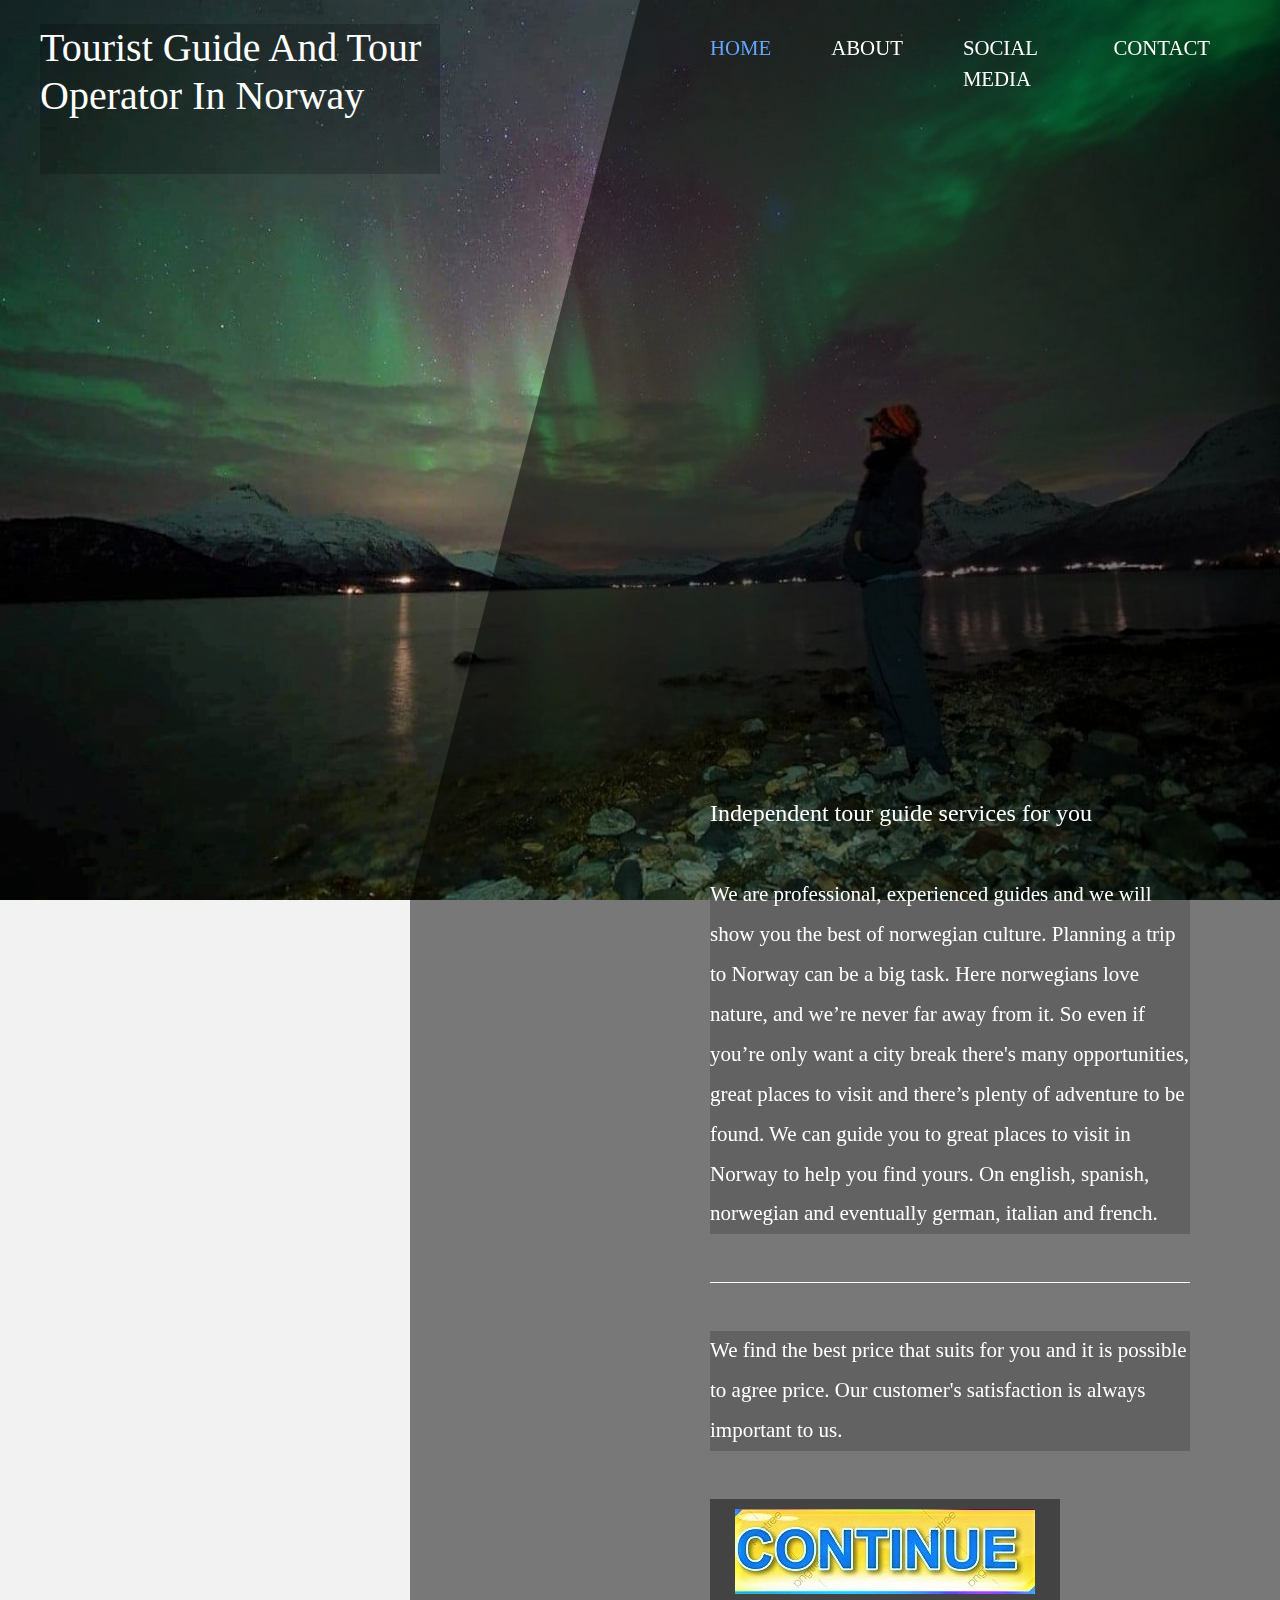
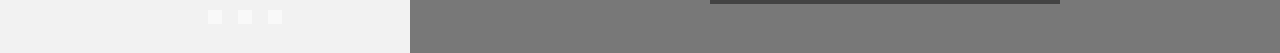
==== commit 31d8648a: "fixing css and backgrounds images for devices to fit screen sizes" ====
--- a/index.html
+++ b/index.html
@@ -15,6 +15,7 @@
 
 <style>
 
+body {
     background-image: url(./img/background1.jpg);
       background-attachment: fixed;
    -webkit-background-size: cover;
@@ -92,7 +93,7 @@
                         <div class="collapse navbar-collapse tm-nav" id="navbar-nav">
                             <ul class="navbar-nav text-uppercase">
                                 <li class="nav-item active">
-                                    <a class="nav-link tm-nav-link" href="#">Home <span class="sr-only">(current)</span></a>
+                                    <a class="nav-link tm-nav-link" href="index.html">Home <span class="sr-only">(current)</span></a>
                                 </li>
                                 <li class="nav-item">
                                     <a class="nav-link tm-nav-link" href="about.html">About</a>
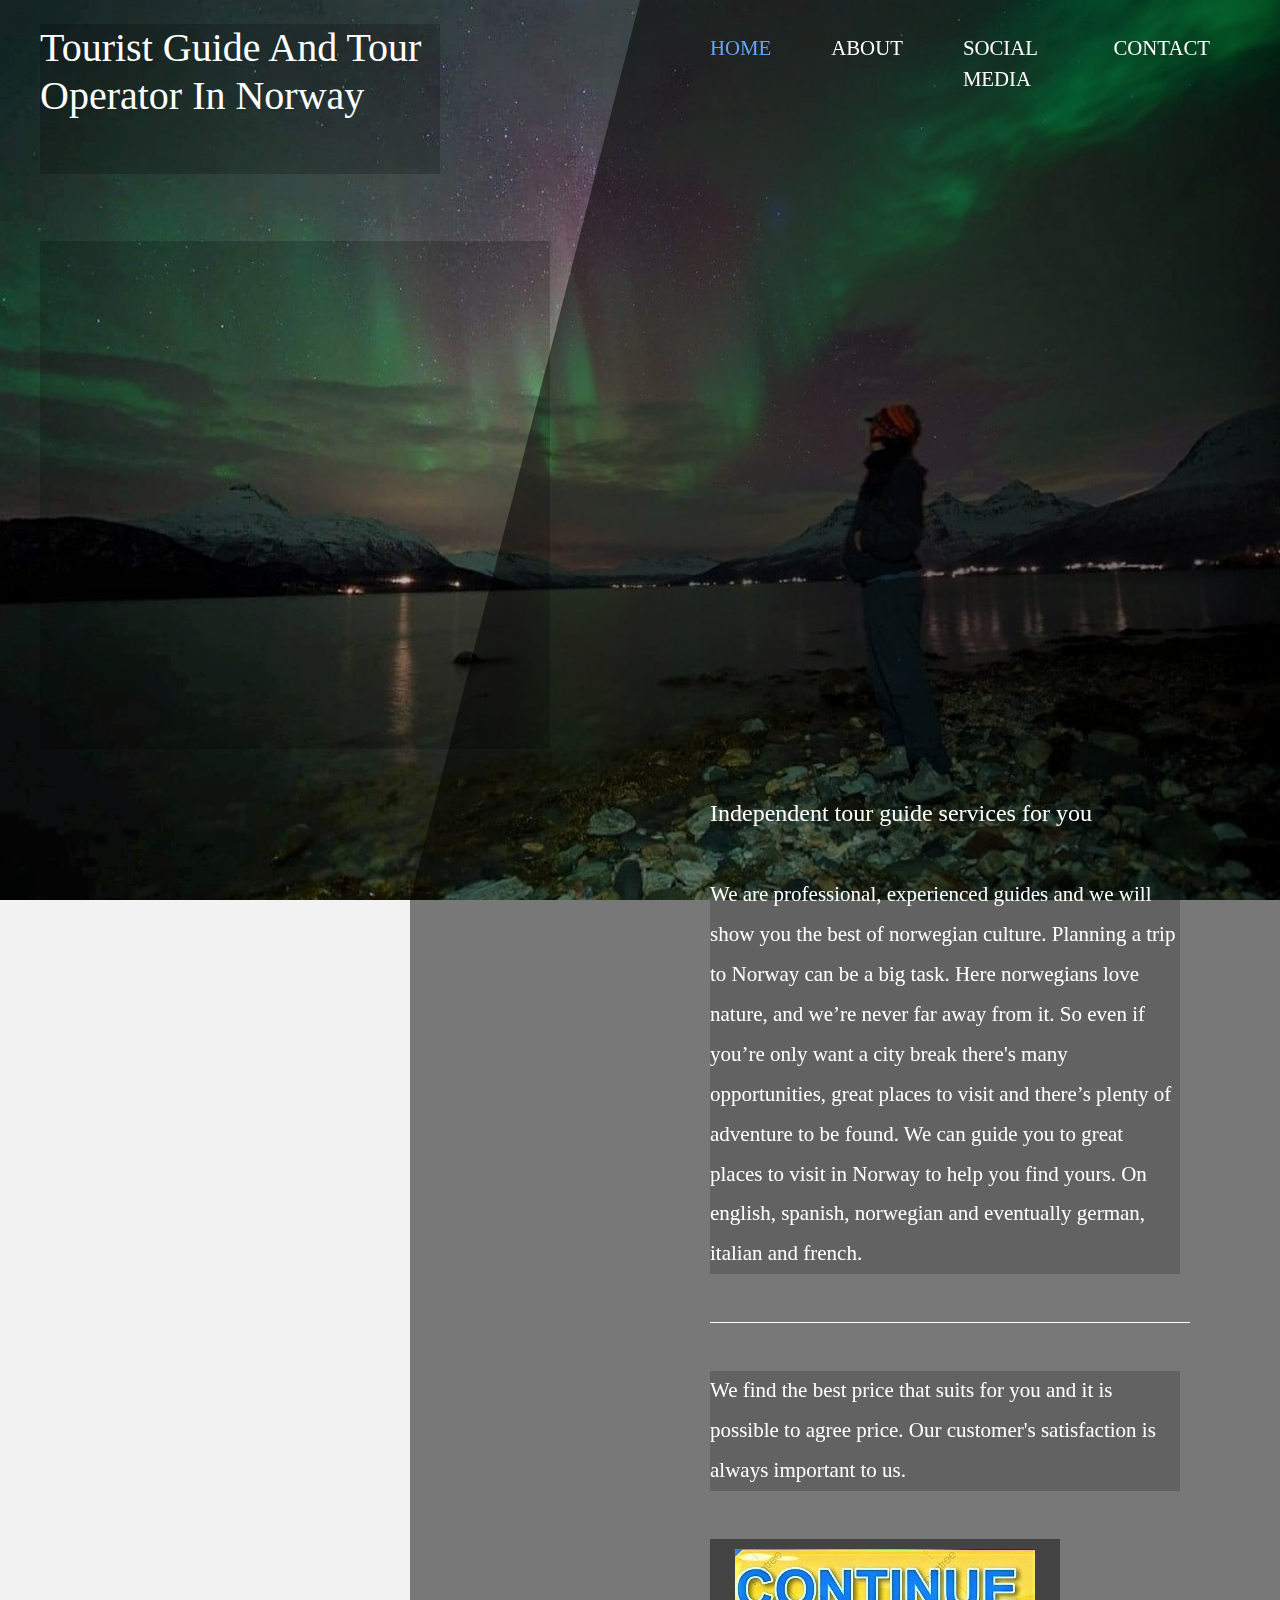
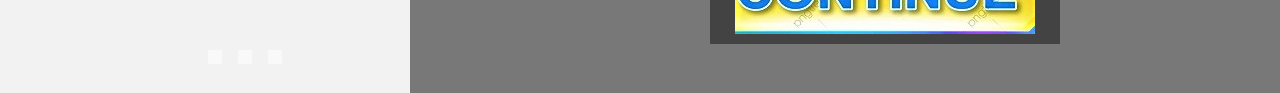
==== commit f8e5ab66: "small design update css on several pages" ====
--- a/index.html
+++ b/index.html
@@ -78,8 +78,9 @@
                             <p class="tm-slogon"></p>
 							<br />
 							<br />
+							<div class="facebookpage" style="background: rgba(0, 0, 0, 0.2); width: 510px;">
 					   <iframe src="https://www.facebook.com/plugins/page.php?href=https%3A%2F%2Fwww.facebook.com%2Fvictor170471%2F&tabs=timeline&width=490&height=500&small_header=false&adapt_container_width=true&hide_cover=false&show_facepile=true&appId=1607158859400551" width="490" height="500" style="border:none;overflow:hidden" scrolling="no" frameborder="0" allowfullscreen="true" allow="autoplay; clipboard-write; encrypted-media; picture-in-picture; web-share"></iframe>
-
+                         </div>
                         </div>        
                     </div>
                 </div>
@@ -115,9 +116,9 @@
                 <main class="tm-col-right">
                     <section class="tm-content">
                         <h2 class="mb-5 tm-content-title">Independent tour guide services for you</h2>
-                        <p class="mb-5" style="background: rgba(0, 0, 0, 0.18); font-size: 21px;">We are professional, experienced guides and we will show you the best of norwegian culture. Planning a trip to Norway can be a big task. Here norwegians love nature, and we’re never far away from it. So even if you’re only want a city break there's many opportunities, great places to visit and there’s plenty of adventure to be found. We can guide you to great places to visit in Norway to help you find yours. On english, spanish, norwegian and eventually german, italian and french.</p>
+                        <p class="mb-5" style="background: rgba(0, 0, 0, 0.18); font-size: 21px; width: 470px;">We are professional, experienced guides and we will show you the best of norwegian culture. Planning a trip to Norway can be a big task. Here norwegians love nature, and we’re never far away from it. So even if you’re only want a city break there's many opportunities, great places to visit and there’s plenty of adventure to be found. We can guide you to great places to visit in Norway to help you find yours. On english, spanish, norwegian and eventually german, italian and french.</p>
                         <hr class="mb-5">
-                        <p class="mb-5" style="background: rgba(0, 0, 0, 0.18); font-size: 21px;">We find the best price that suits for you and it is possible to agree price. Our customer's satisfaction is always important to us.</p>                        
+                        <p class="mb-5" style="background: rgba(0, 0, 0, 0.18); font-size: 21px; width: 470px;">We find the best price that suits for you and it is possible to agree price. Our customer's satisfaction is always important to us.</p>                        
                         <a href="about.html" class="btn btn-primary" style="background: rgba(0, 0, 0, 0.44);"><img src="img/buttoncontinue.png"/></a>
                     </section>
                 </main>
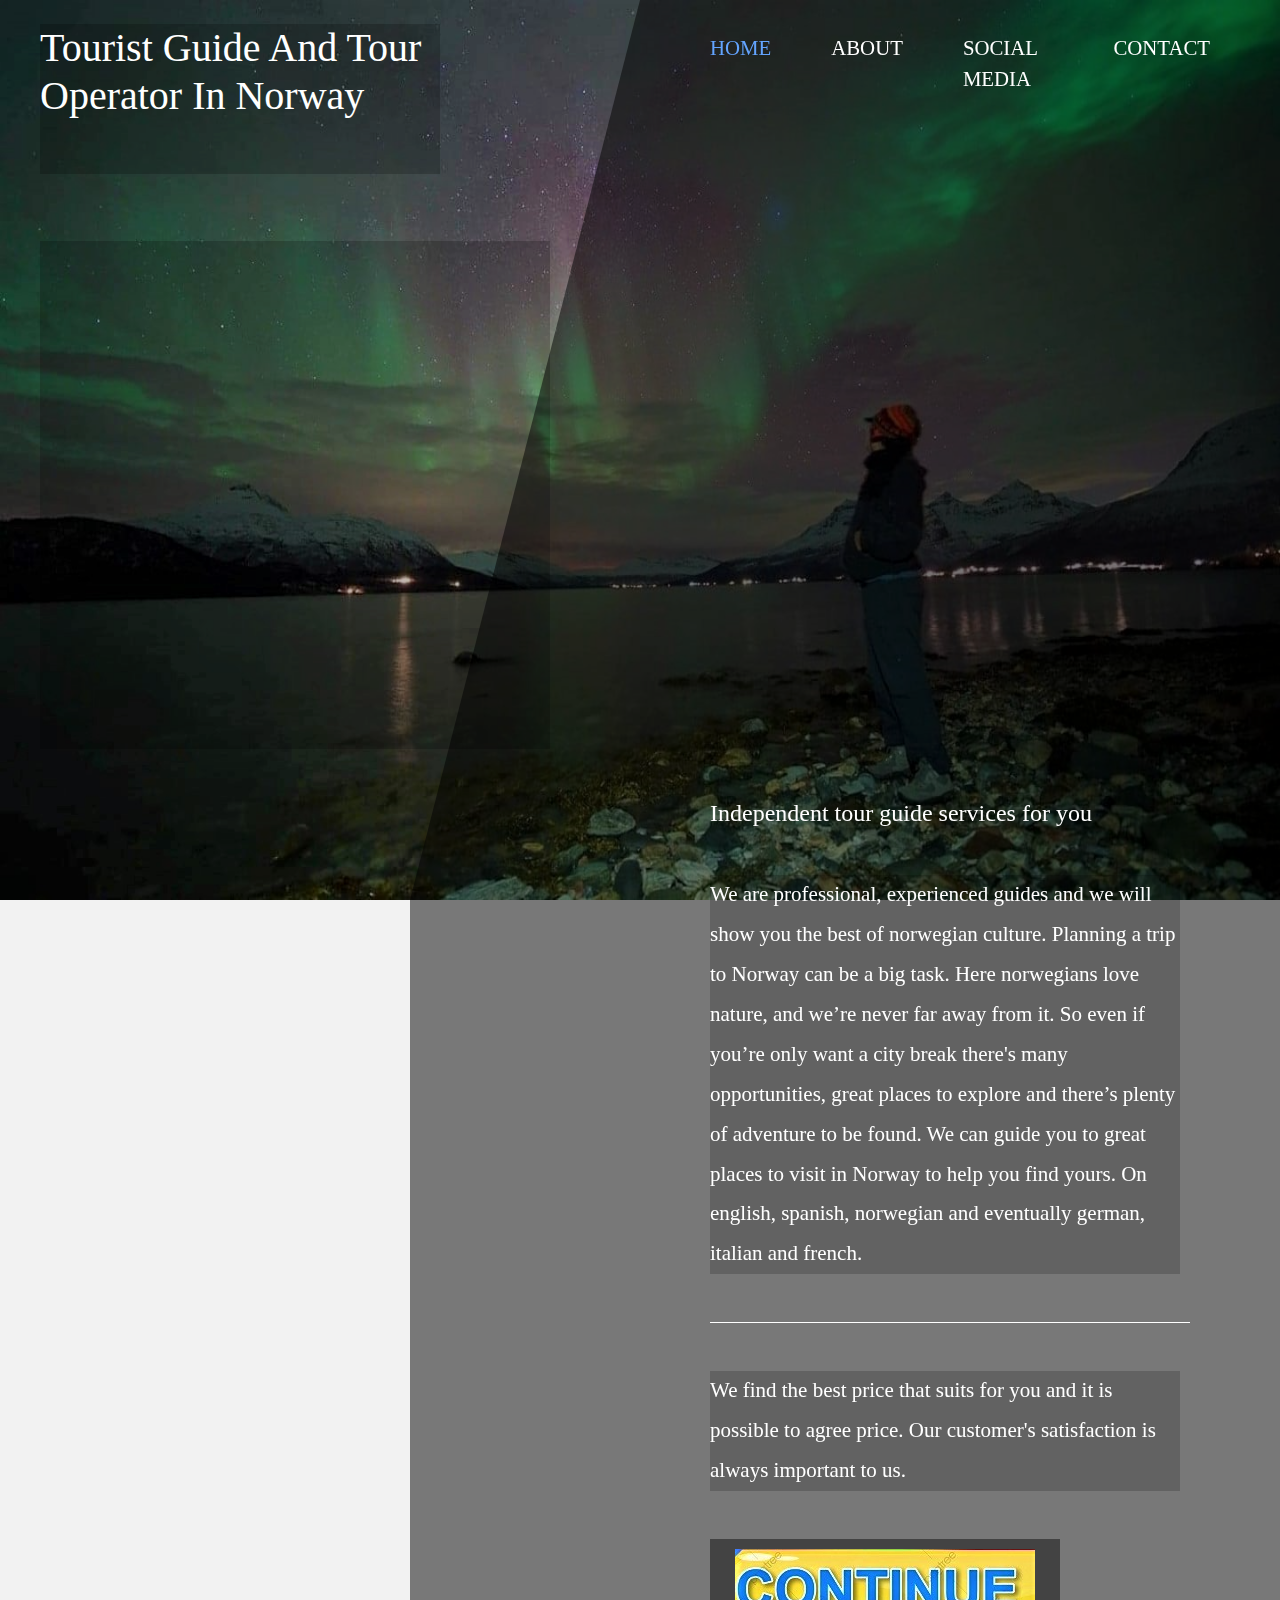
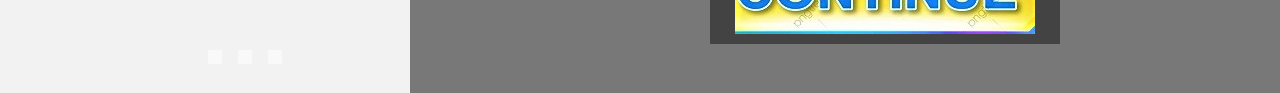
==== commit f30e219a: "Update index.html" ====
--- a/index.html
+++ b/index.html
@@ -116,7 +116,7 @@
                 <main class="tm-col-right">
                     <section class="tm-content">
                         <h2 class="mb-5 tm-content-title">Independent tour guide services for you</h2>
-                        <p class="mb-5" style="background: rgba(0, 0, 0, 0.18); font-size: 21px; width: 470px;">We are professional, experienced guides and we will show you the best of norwegian culture. Planning a trip to Norway can be a big task. Here norwegians love nature, and we’re never far away from it. So even if you’re only want a city break there's many opportunities, great places to visit and there’s plenty of adventure to be found. We can guide you to great places to visit in Norway to help you find yours. On english, spanish, norwegian and eventually german, italian and french.</p>
+                        <p class="mb-5" style="background: rgba(0, 0, 0, 0.18); font-size: 21px; width: 470px;">We are professional, experienced guides and we will show you the best of norwegian culture. Planning a trip to Norway can be a big task. Here norwegians love nature, and we’re never far away from it. So even if you’re only want a city break there's many opportunities, great places to explore and there’s plenty of adventure to be found. We can guide you to great places to visit in Norway to help you find yours. On english, spanish, norwegian and eventually german, italian and french.</p>
                         <hr class="mb-5">
                         <p class="mb-5" style="background: rgba(0, 0, 0, 0.18); font-size: 21px; width: 470px;">We find the best price that suits for you and it is possible to agree price. Our customer's satisfaction is always important to us.</p>                        
                         <a href="about.html" class="btn btn-primary" style="background: rgba(0, 0, 0, 0.44);"><img src="img/buttoncontinue.png"/></a>
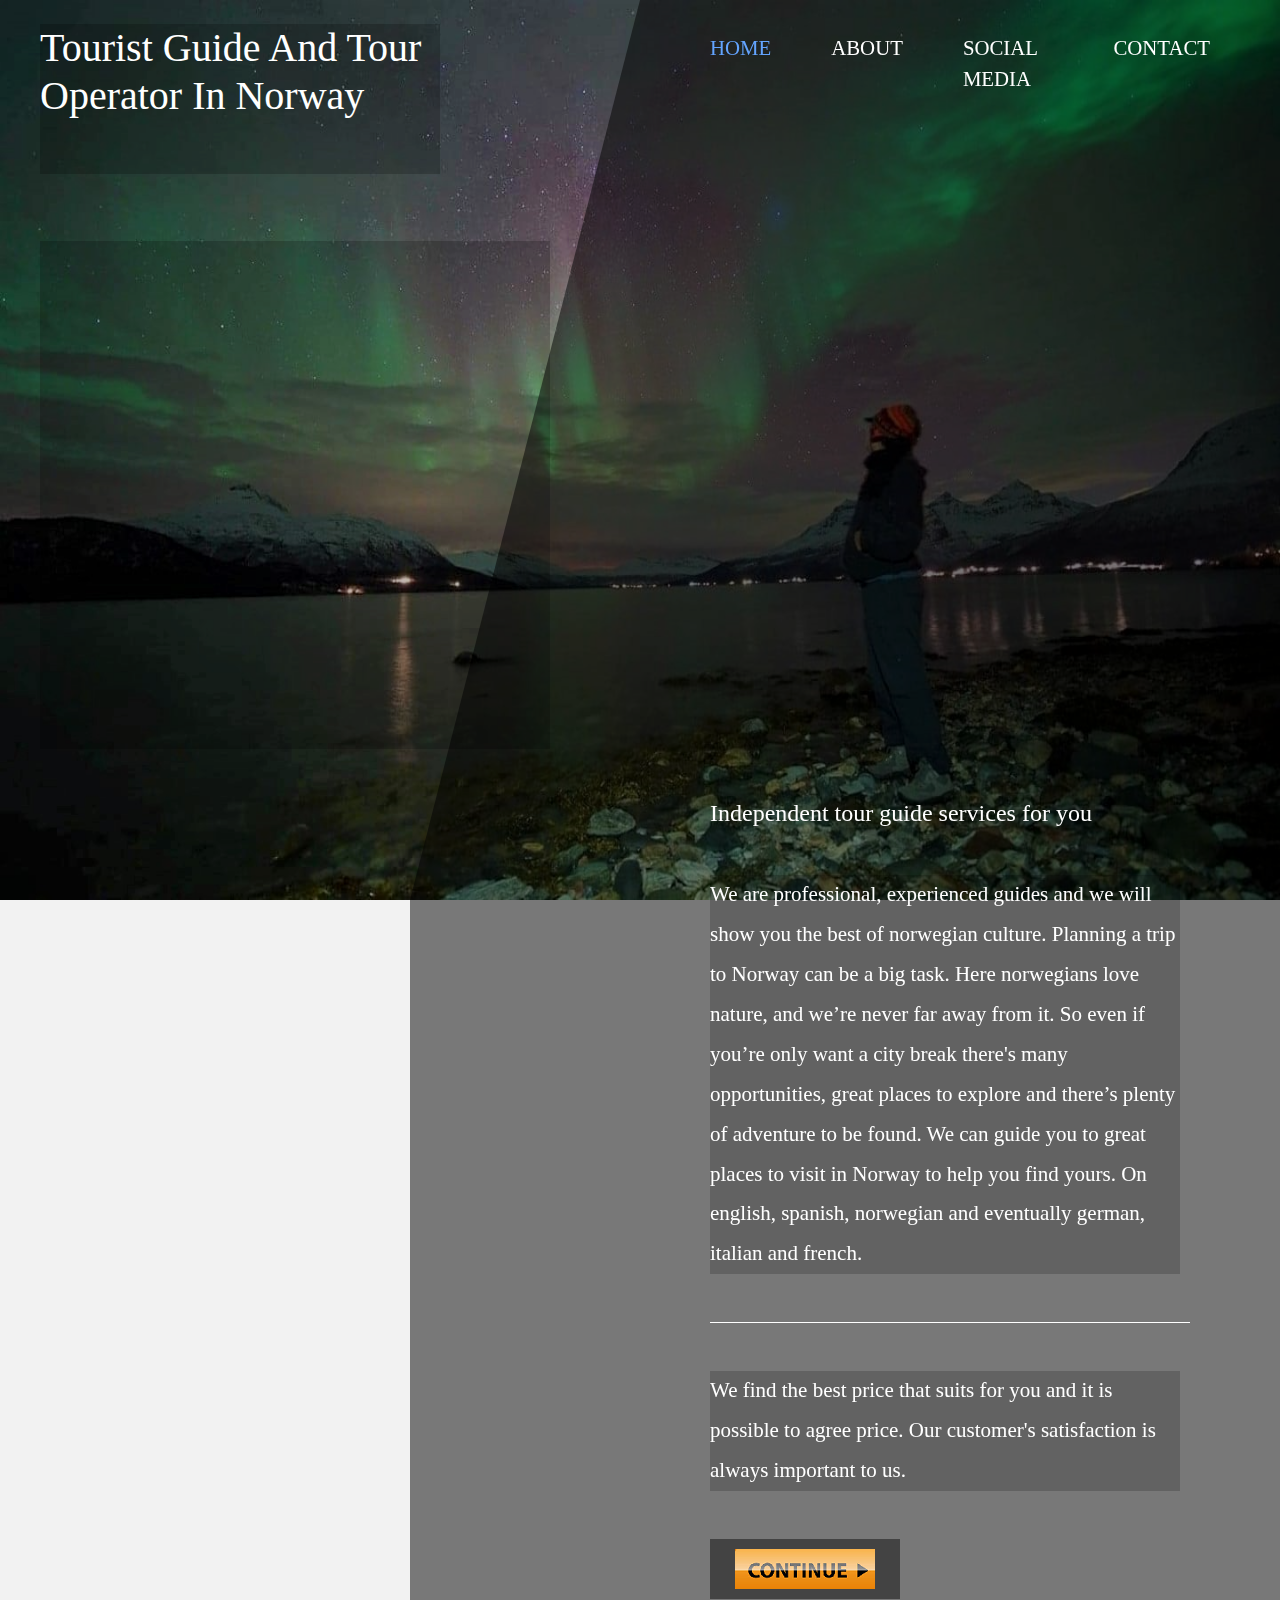
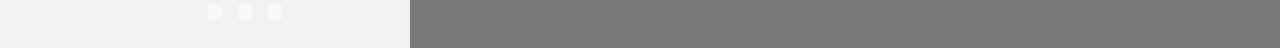
==== commit 7566e7f4: "added new button" ====
--- a/index.html
+++ b/index.html
@@ -115,11 +115,11 @@
                 <div class="tm-col-left" style="font-family: Calibri;"></div>
                 <main class="tm-col-right">
                     <section class="tm-content">
-                        <h2 class="mb-5 tm-content-title">Independent tour guide services for you</h2>
+                        <h2 class="mb-5 tm-content-title">Independent tour guide services for you </h2>
                         <p class="mb-5" style="background: rgba(0, 0, 0, 0.18); font-size: 21px; width: 470px;">We are professional, experienced guides and we will show you the best of norwegian culture. Planning a trip to Norway can be a big task. Here norwegians love nature, and we’re never far away from it. So even if you’re only want a city break there's many opportunities, great places to explore and there’s plenty of adventure to be found. We can guide you to great places to visit in Norway to help you find yours. On english, spanish, norwegian and eventually german, italian and french.</p>
                         <hr class="mb-5">
                         <p class="mb-5" style="background: rgba(0, 0, 0, 0.18); font-size: 21px; width: 470px;">We find the best price that suits for you and it is possible to agree price. Our customer's satisfaction is always important to us.</p>                        
-                        <a href="about.html" class="btn btn-primary" style="background: rgba(0, 0, 0, 0.44);"><img src="img/buttoncontinue.png"/></a>
+                        <a href="about.html" class="btn btn-primary" style="background: rgba(0, 0, 0, 0.44);"><img src="img/buttoncontinue1.png"/></a>
                     </section>
                 </main>
             </div>
